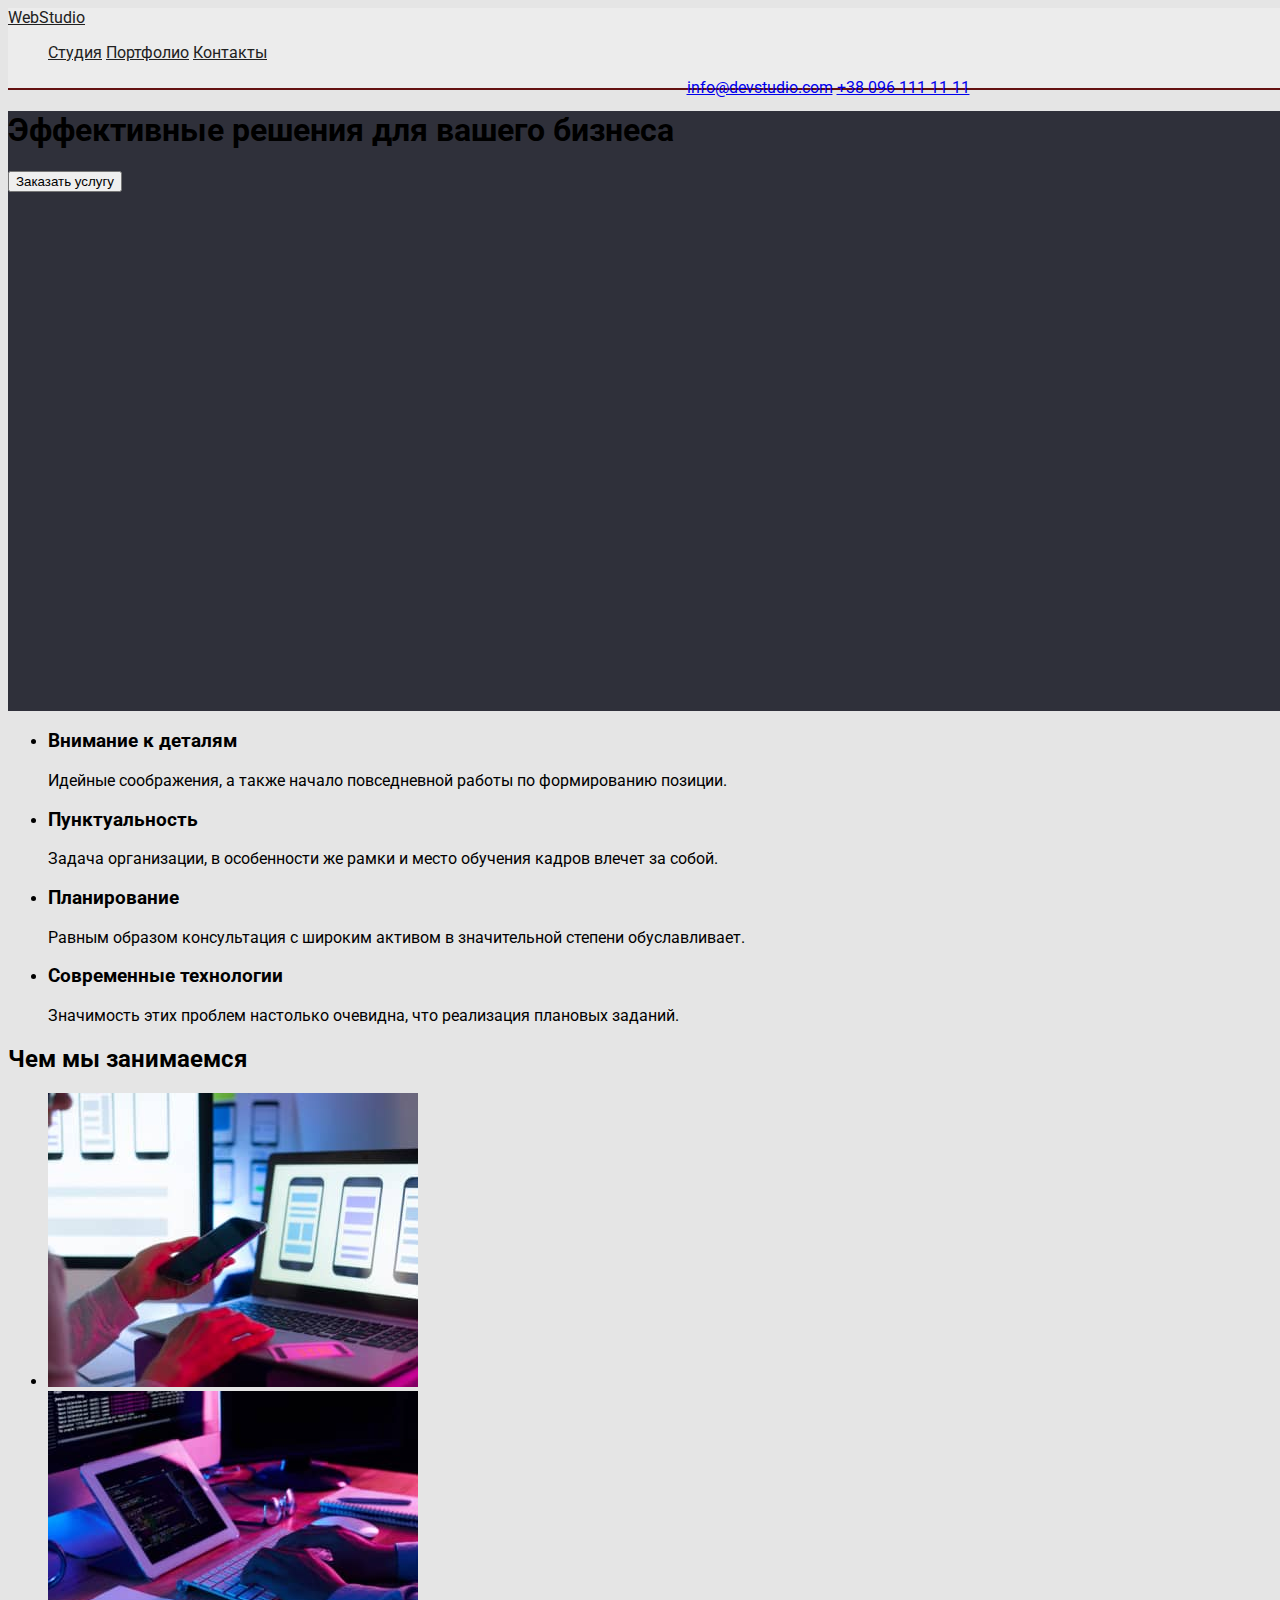
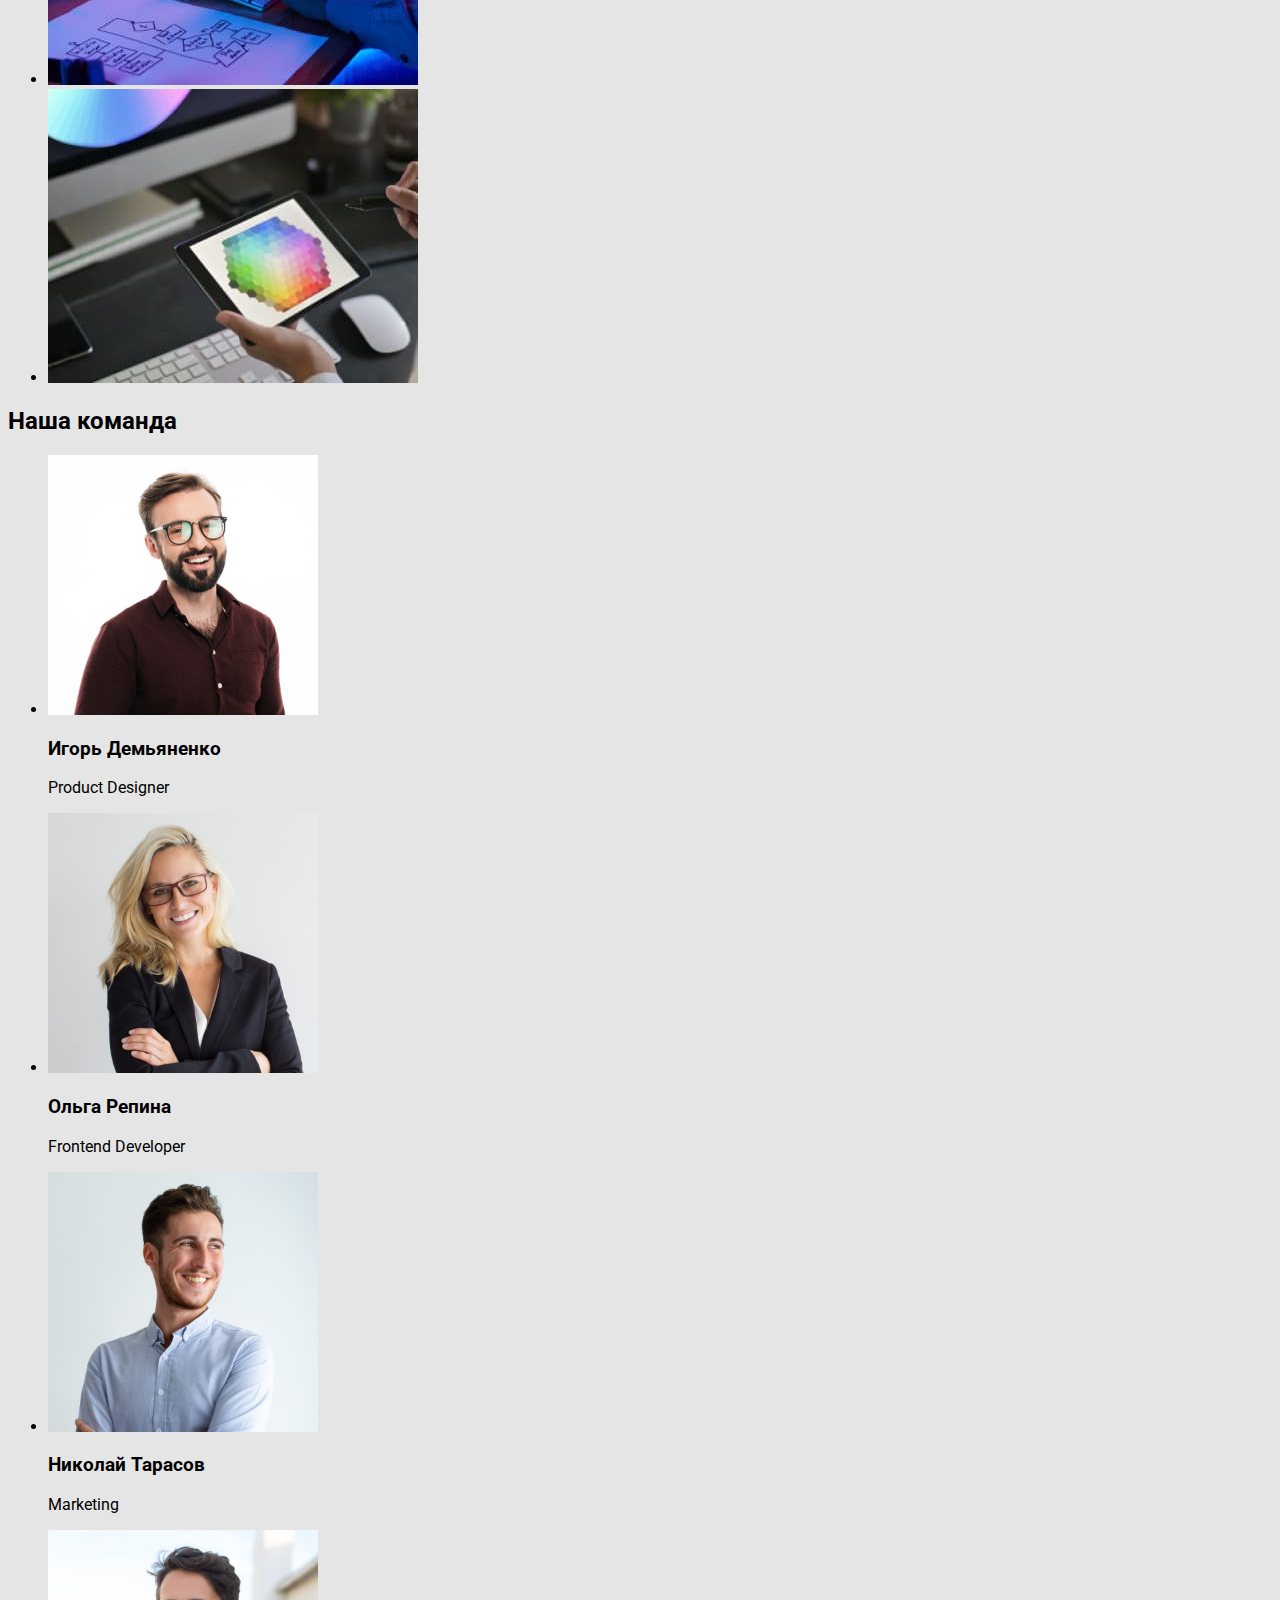
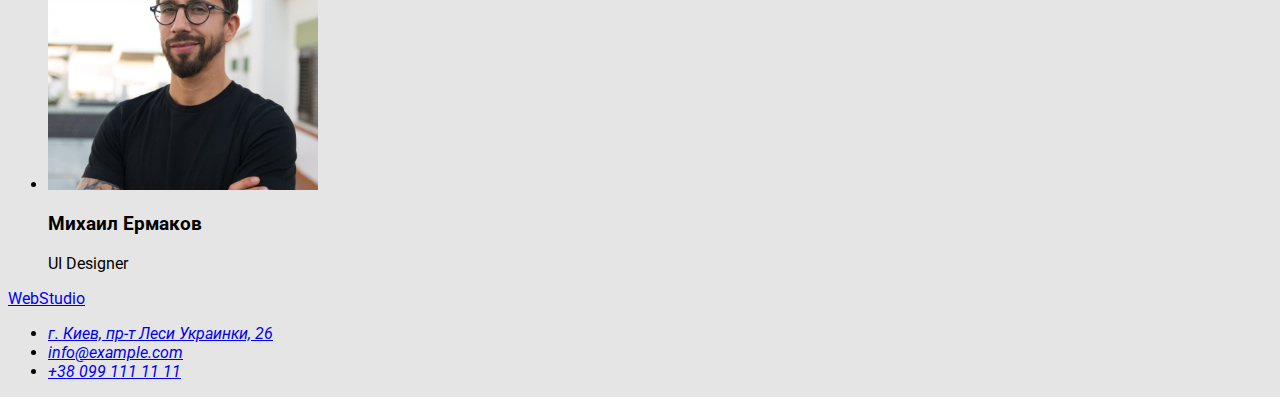
==== index.html @ f85ca7ce "index.html" ====
<!DOCTYPE html>
<html lang="en">
  <head>
    <meta charset="UTF-8" />
    <meta http-equiv="X-UA-Compatible" content="IE=edge" />
    <meta name="viewport" content="width=device-width, initial-scale=1.0" />
    <title>WebStudio</title>
    <link rel="preconnect" href="https://fonts.googleapis.com" />
    <link rel="preconnect" href="https://fonts.gstatic.com" crossorigin />
    <link
      href="https://fonts.googleapis.com/css2?family=Roboto:wght@400;500;700;900&display=swap"
      rel="stylesheet"
    />
    <link rel="stylesheet" href="css/styles.css" />
  </head>
  <body>
    <!-- навигацыя сайта и логотип -->
    <header class="header">
      <nav class="header-nav">
        <a class="header-logo" href="./index.html"
          ><span class="logo-web">Web</span>Studio</a
        >
        <ul class="header-nav-list">
          <li><a class="header-link" href="#">Студия</a></li>
          <li>
            <a class="header-link" href="./portfolio.html">Портфолио</a>
          </li>
          <li><a class="header-link" href="#">Контакты</a></li>
        </ul>
      </nav>
      <ul class="header-contacts">
        <li>
          <a class="header-contacts-link" href="http://info@devstudio.com"
            >info@devstudio.com</a
          >
        </li>
        <li>
          <a class="header-contacts-link" href="tel:+380961111111"
            >+38 096 111 11 11</a
          >
        </li>
      </ul>
    </header>
    <div class="line"></div>
    <!--уникальный контент страницы-->

    <main>
      <!--шапка -->

      <section class="hero">
        <h1>Эффективные решения для вашего бизнеса</h1>
        <button type="button">Заказать услугу</button>
      </section>

      <!--особености нашей команды-->

      <section>
        <ul>
          <li>
            <h3>Внимание к деталям</h3>
            <p>
              Идейные соображения, а также начало повседневной работы по
              формированию позиции.
            </p>
          </li>

          <li>
            <h3>Пунктуальность</h3>
            <p>
              Задача организации, в особенности же рамки и место обучения кадров
              влечет за собой.
            </p>
          </li>

          <li>
            <h3>Планирование</h3>
            <p>
              Равным образом консультация с широким активом в значительной
              степени обуславливает.
            </p>
          </li>

          <li>
            <h3>Современные технологии</h3>
            <p>
              Значимость этих проблем настолько очевидна, что реализация
              плановых заданий.
            </p>
          </li>
        </ul>
      </section>

      <!--чем мы занимается наша команда-->

      <section>
        <h2>Чем мы занимаемся</h2>
        <ul>
          <li>
            <img src="./images/1.fotohop.jpg" alt="моделирование" width="370" />
          </li>
          <li>
            <img src="./images/2.modeling.jpg" alt="фото-шоп" width="370" />
          </li>
          <li>
            <img src="./images/3.color.jpg" alt="цветова-схема" width="370" />
          </li>
        </ul>
      </section>

      <!--наша команда-->

      <section>
        <h2>Наша команда</h2>
        <ul>
          <li>
            <img
              src="./images/4.igor-demyanenko.jpg"
              alt="Игорь Демьяненко Product Designer"
              width="270"
            />
            <h3>Игорь Демьяненко</h3>
            <p>Product Designer</p>
          </li>

          <li>
            <img
              src="./images/5.olga-repina.jpg"
              alt="Ольга Репина Frontend Developer"
              width="270"
            />
            <h3>Ольга Репина</h3>
            <p>Frontend Developer</p>
          </li>

          <li>
            <img
              src="./images/6.nikolai-tarasov.jpg"
              alt="Николай Тарасов Marketing"
              width="270"
            />
            <h3>Николай Тарасов</h3>
            <p>Marketing</p>
          </li>

          <li>
            <img
              src="./images/7.mikhail-ermakov.jpg"
              alt="Михаил Ермаков UI Designer"
              width="270"
            />
            <h3>Михаил Ермаков</h3>
            <p>UI Designer</p>
          </li>
        </ul>
      </section>
    </main>

    <!--подвал сайта из адресами и контактами-->

    <footer class="footer">
      <a class="footer-logo" href="#"
        ><span class="logo-web">Web</span>Studio</a
      >

      <!-- адрес и контакты студии -->

      <address class="footer-address">
        <ul>
          <li>
            <a class="footer-addtess-map" href="#"
              >г. Киев, пр-т Леси Украинки, 26</a
            >
          </li>
          <li>
            <a class="footer-link" href="http://info@example.com">
              info@example.com</a
            >
          </li>
          <li>
            <a class="footer-tel" href="tel:+380991111111">+38 099 111 11 11</a>
          </li>
        </ul>
      </address>
    </footer>
  </body>
</html>
---- css/styles.css ----
/* цвет шапки и подвала #2F303A */

/* цвет h2 h3 #212121 */

/* цвет основной текста #757575 */

/* цвет h1 #ffffff */

/* все цвета */

:root {
  --primary-text-color: #757575;
  --titel-text-color: #212121;
  --accent-color: #2196f3;
}
.list {
  list-style: none;
}

body {
  font-family: Roboto, sans-serif;
  font-style: normal;
  background-color: #e5e5e5;
}

/* навигация сайта и логотип */
.header {
  width: 1600px;
  height: 80px;
  left: 0px;
  top: 0px;
  background-color: #ececec;
}
.header ul li {
  display: inline;
}
.header-contacts {
  margin: 0px, 20px, 100px, 500px;
  text-align: center;
}
.header-logo {
  color: var(--titel-text-color);
}
.line {
  width: 1600px;
  height: 0px;
  left: 0px;
  top: 0px;
  background-color: #641111;
  border: 1px solid #641111;
}
/* hero */
.hero {
  width: 1600px;
  height: 600px;
  left: 0px;
  top: 0px;

  background: #2f303a;
}

/* header-nav-list */
.header-link {
  color: var(--titel-text-color);
}
.header-linkcurrent {
  color: var(--accent-color);
}
.header-link:hover,
.header-link:focus {
  color: var(--accent-color);
}
/*уникальный контент страницы*/

/**/

/**/

/**/

/**/

/**/

/**/
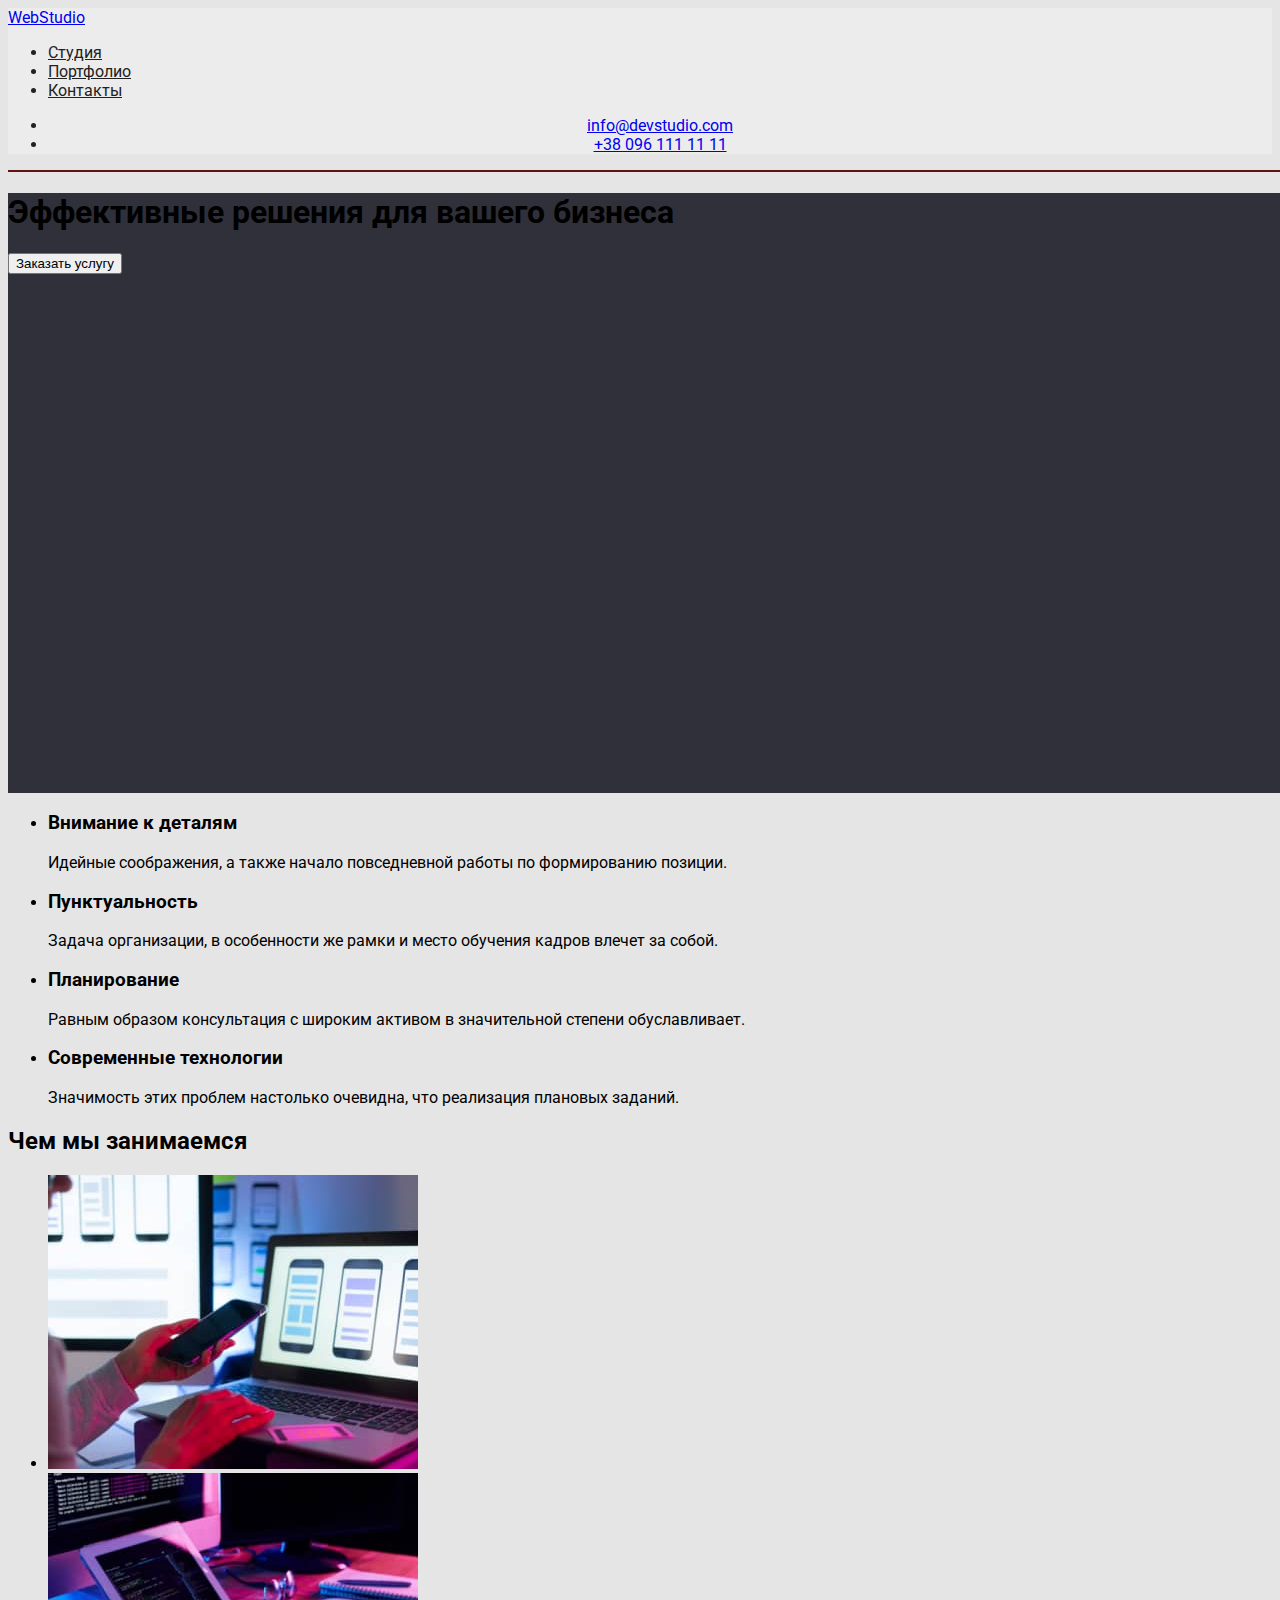
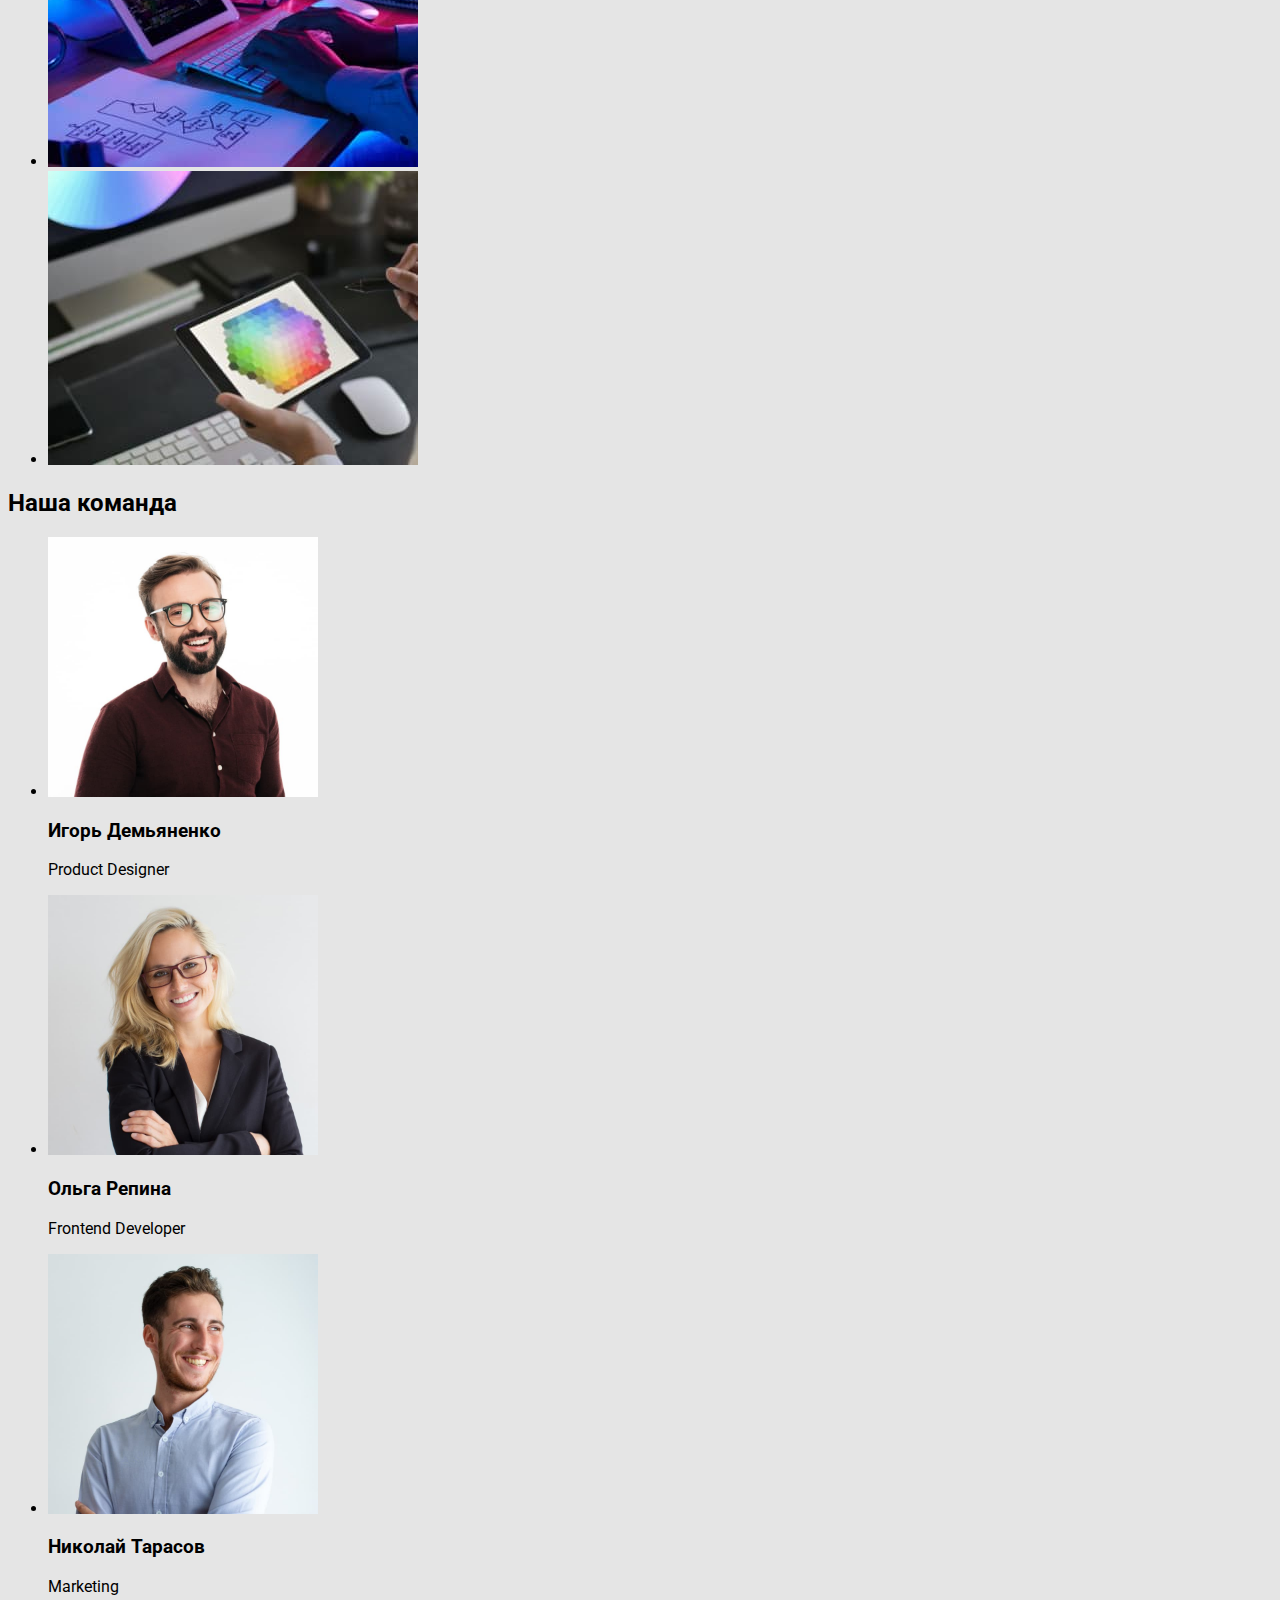
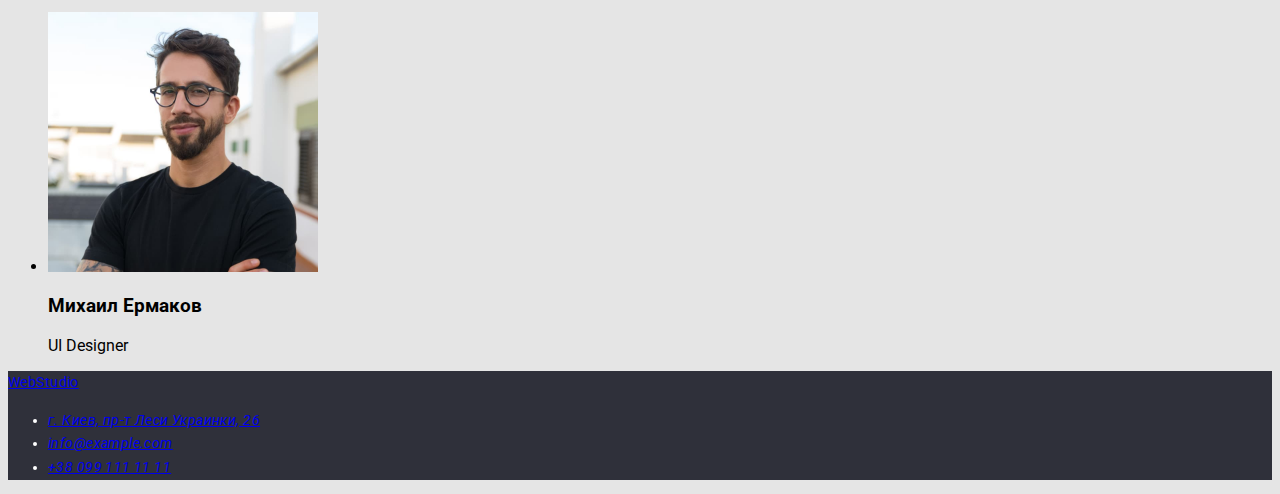
==== commit 8f075cc4: "css" ====
--- a/index.html
+++ b/index.html
@@ -15,9 +15,9 @@
   </head>
   <body>
     <!-- навигацыя сайта и логотип -->
-    <header class="header">
+    <header>
       <nav class="header-nav">
-        <a class="header-logo" href="./index.html"
+        <a class="logo" href="./index.html"
           ><span class="logo-web">Web</span>Studio</a
         >
         <ul class="header-nav-list">
@@ -41,6 +41,7 @@
         </li>
       </ul>
     </header>
+    <!-- линия -->
     <div class="line"></div>
     <!--уникальный контент страницы-->
 
@@ -158,18 +159,14 @@
     <!--подвал сайта из адресами и контактами-->
 
     <footer class="footer">
-      <a class="footer-logo" href="#"
-        ><span class="logo-web">Web</span>Studio</a
-      >
+      <a class="logo" href="#"><span class="logo-web">Web</span>Studio</a>
 
       <!-- адрес и контакты студии -->
 
-      <address class="footer-address">
-        <ul>
+      <address>
+        <ul class="footer-address">
           <li>
-            <a class="footer-addtess-map" href="#"
-              >г. Киев, пр-т Леси Украинки, 26</a
-            >
+            <a class="footer-map" href="#">г. Киев, пр-т Леси Украинки, 26</a>
           </li>
           <li>
             <a class="footer-link" href="http://info@example.com">
--- a/css/styles.css
+++ b/css/styles.css
@@ -7,7 +7,10 @@
 /* цвет h1 #ffffff */
 
 /* все цвета */
-
+/* експеримент */
+a {
+  cursor: no-drop;
+}
 :root {
   --primary-text-color: #757575;
   --titel-text-color: #212121;
@@ -22,15 +25,13 @@
   font-style: normal;
   background-color: #e5e5e5;
 }
-
-/* навигация сайта и логотип */
-.header {
-  width: 1600px;
-  height: 80px;
-  left: 0px;
-  top: 0px;
+/* хедер */
+header {
+  color: #212121;
   background-color: #ececec;
 }
+/* навигация сайта и логотип */
+
 .header ul li {
   display: inline;
 }
@@ -82,4 +83,13 @@
 
 /**/
 
-/**/
+/*подвал*/
+
+footer {
+  font-size: 14px;
+  line-height: 1.71;
+  letter-spacing: 0.03em;
+
+  color: #ffffff;
+  background-color: #2f303a;
+}
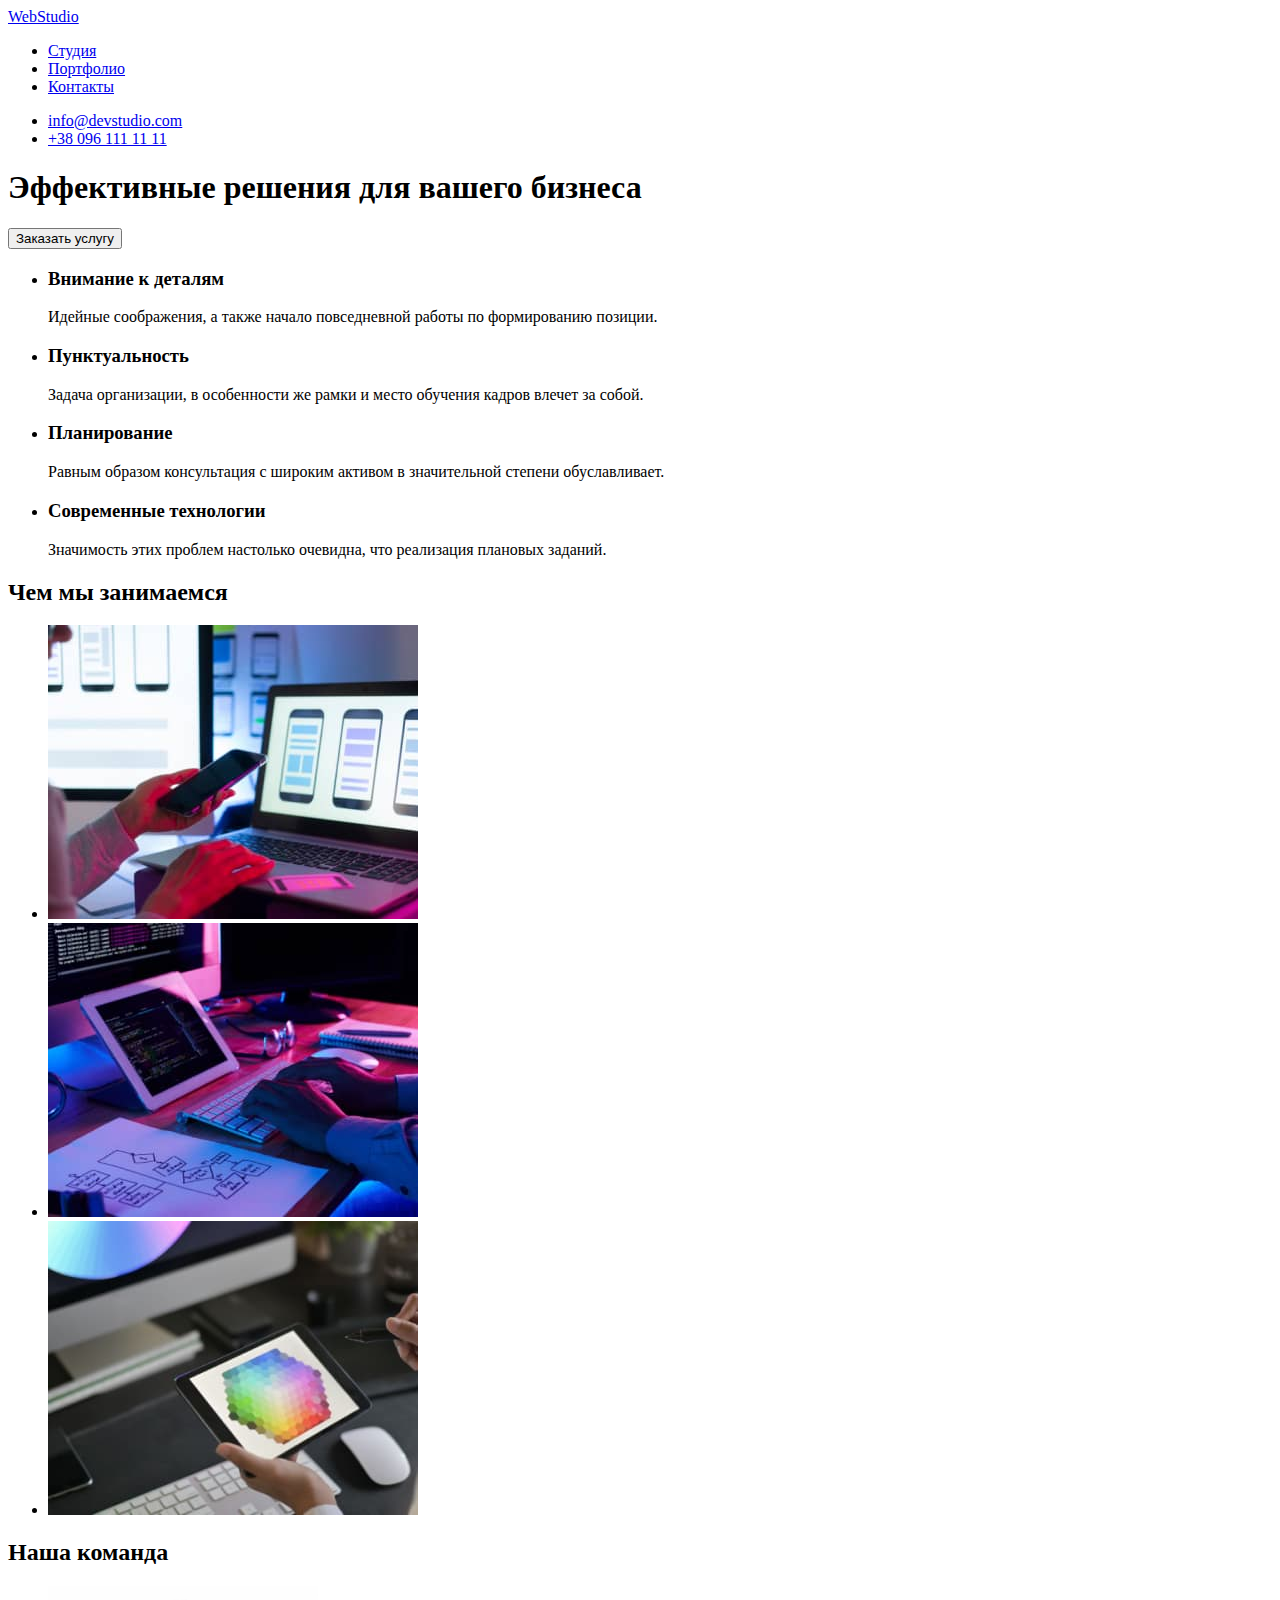
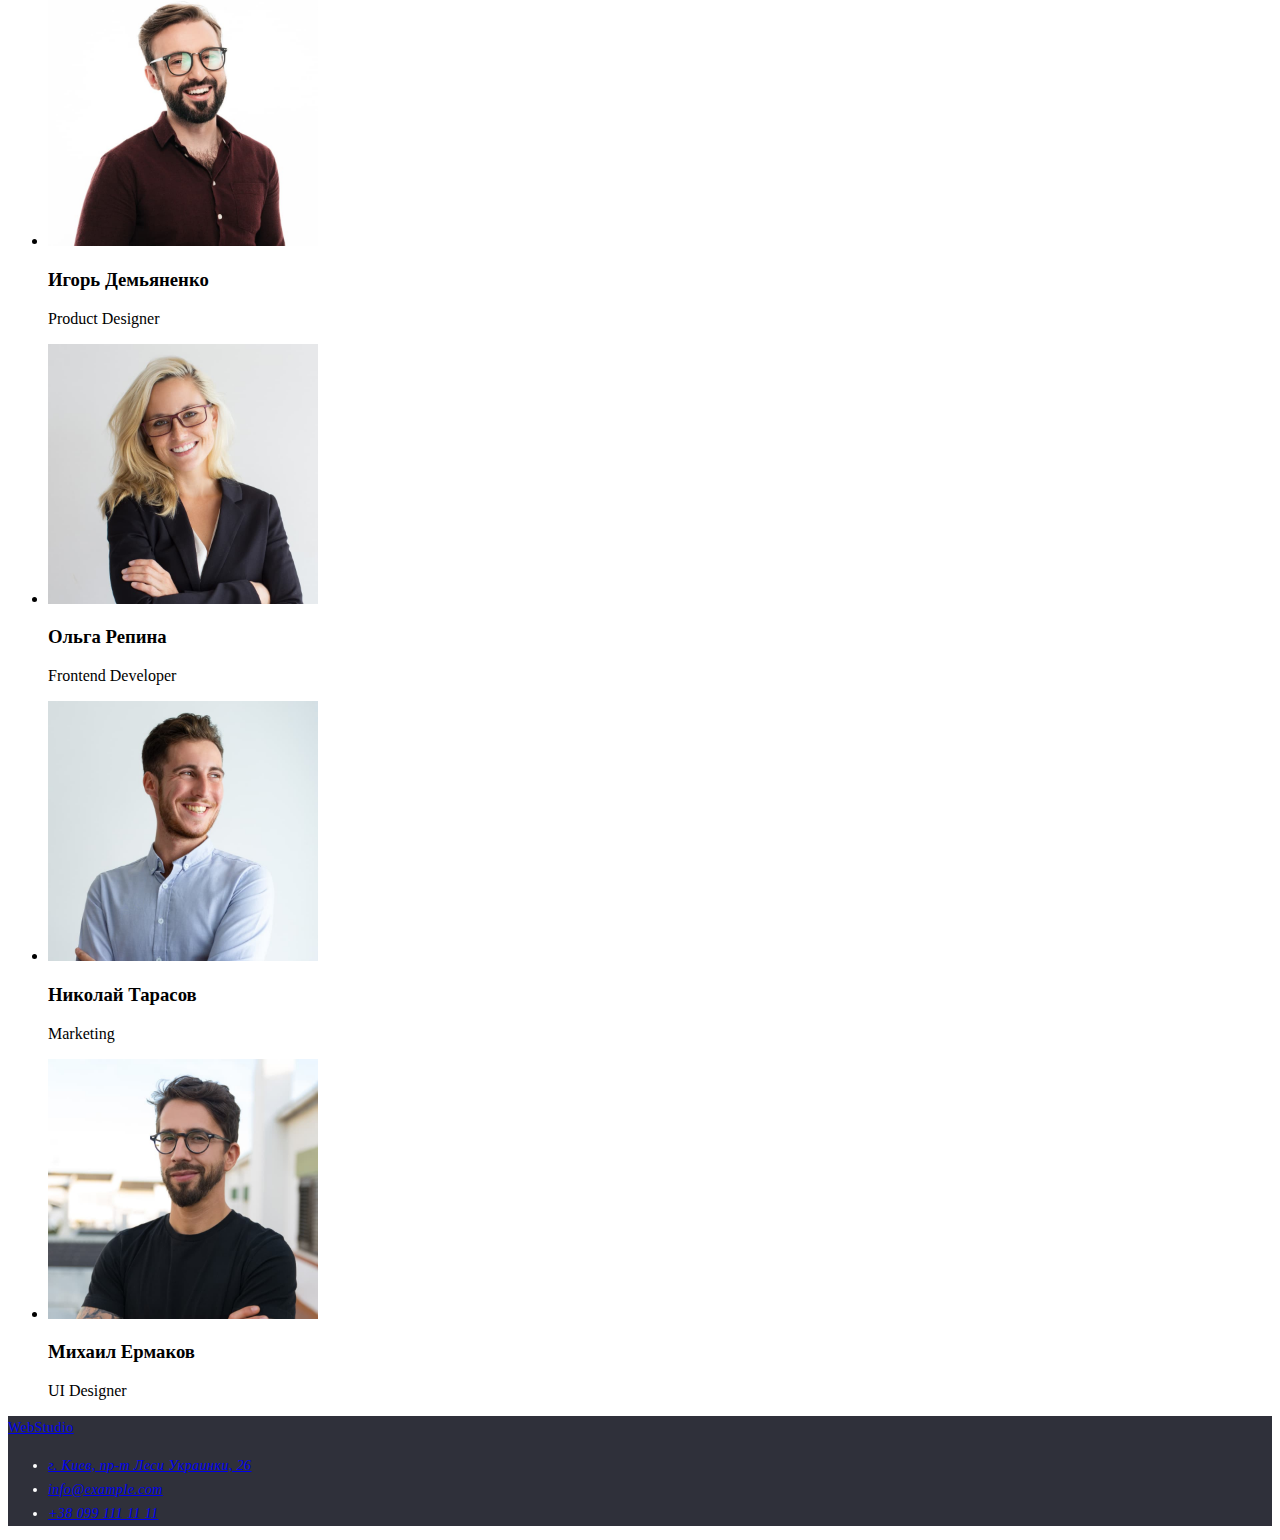
==== commit fd130d3a: "css+commit" ====
--- a/index.html
+++ b/index.html
@@ -5,50 +5,46 @@
     <meta http-equiv="X-UA-Compatible" content="IE=edge" />
     <meta name="viewport" content="width=device-width, initial-scale=1.0" />
     <title>WebStudio</title>
-    <link rel="preconnect" href="https://fonts.googleapis.com" />
-    <link rel="preconnect" href="https://fonts.gstatic.com" crossorigin />
-    <link
-      href="https://fonts.googleapis.com/css2?family=Roboto:wght@400;500;700;900&display=swap"
-      rel="stylesheet"
-    />
+
     <link rel="stylesheet" href="css/styles.css" />
   </head>
   <body>
-    <!-- навигацыя сайта и логотип -->
+    <!-- хедер -->
     <header>
-      <nav class="header-nav">
-        <a class="logo" href="./index.html"
-          ><span class="logo-web">Web</span>Studio</a
-        >
-        <ul class="header-nav-list">
-          <li><a class="header-link" href="#">Студия</a></li>
+      <nav>
+        <!-- логотип -->
+        <a href="./index.html">WebStudio</a>
+
+        <!-- навигацыя сайта -->
+
+        <ul>
+          <li><a href="#">Студия</a></li>
           <li>
-            <a class="header-link" href="./portfolio.html">Портфолио</a>
+            <a href="./portfolio.html">Портфолио</a>
           </li>
-          <li><a class="header-link" href="#">Контакты</a></li>
+          <li><a href="#">Контакты</a></li>
         </ul>
       </nav>
-      <ul class="header-contacts">
+
+      <!-- кантакты -->
+
+      <ul>
         <li>
-          <a class="header-contacts-link" href="http://info@devstudio.com"
-            >info@devstudio.com</a
-          >
+          <a href="http://info@devstudio.com">info@devstudio.com</a>
         </li>
         <li>
-          <a class="header-contacts-link" href="tel:+380961111111"
-            >+38 096 111 11 11</a
-          >
+          <a href="tel:+380961111111">+38 096 111 11 11</a>
         </li>
       </ul>
     </header>
-    <!-- линия -->
-    <div class="line"></div>
-    <!--уникальный контент страницы-->
+    <!-- линия тест -->
+    <div></div>
+    <!-- mein index.html -->
 
     <main>
-      <!--шапка -->
+      <!--герой-->
 
-      <section class="hero">
+      <section>
         <h1>Эффективные решения для вашего бизнеса</h1>
         <button type="button">Заказать услугу</button>
       </section>
@@ -156,25 +152,23 @@
       </section>
     </main>
 
-    <!--подвал сайта из адресами и контактами-->
+    <!--подвал сайта-->
 
-    <footer class="footer">
-      <a class="logo" href="#"><span class="logo-web">Web</span>Studio</a>
+    <footer>
+      <a href="#">WebStudio</a>
 
       <!-- адрес и контакты студии -->
 
       <address>
-        <ul class="footer-address">
+        <ul>
           <li>
-            <a class="footer-map" href="#">г. Киев, пр-т Леси Украинки, 26</a>
+            <a href="#">г. Киев, пр-т Леси Украинки, 26</a>
           </li>
           <li>
-            <a class="footer-link" href="http://info@example.com">
-              info@example.com</a
-            >
+            <a href="http://info@example.com"> info@example.com</a>
           </li>
           <li>
-            <a class="footer-tel" href="tel:+380991111111">+38 099 111 11 11</a>
+            <a href="tel:+380991111111">+38 099 111 11 11</a>
           </li>
         </ul>
       </address>
--- a/css/styles.css
+++ b/css/styles.css
@@ -6,84 +6,35 @@
 
 /* цвет h1 #ffffff */
 
-/* все цвета */
-/* експеримент */
-a {
-  cursor: no-drop;
-}
-:root {
-  --primary-text-color: #757575;
-  --titel-text-color: #212121;
-  --accent-color: #2196f3;
-}
-.list {
-  list-style: none;
-}
+/*                                     хедер */
 
-body {
-  font-family: Roboto, sans-serif;
-  font-style: normal;
-  background-color: #e5e5e5;
-}
-/* хедер */
-header {
-  color: #212121;
-  background-color: #ececec;
-}
-/* навигация сайта и логотип */
+/* логотип */
 
-.header ul li {
-  display: inline;
-}
-.header-contacts {
-  margin: 0px, 20px, 100px, 500px;
-  text-align: center;
-}
-.header-logo {
-  color: var(--titel-text-color);
-}
-.line {
-  width: 1600px;
-  height: 0px;
-  left: 0px;
-  top: 0px;
-  background-color: #641111;
-  border: 1px solid #641111;
-}
-/* hero */
-.hero {
-  width: 1600px;
-  height: 600px;
-  left: 0px;
-  top: 0px;
+/* навигация сайта */
 
-  background: #2f303a;
-}
+/* кантакты */
 
-/* header-nav-list */
-.header-link {
-  color: var(--titel-text-color);
-}
-.header-linkcurrent {
-  color: var(--accent-color);
-}
-.header-link:hover,
-.header-link:focus {
-  color: var(--accent-color);
-}
-/*уникальный контент страницы*/
+/* линия тест */
 
-/**/
+/*                                    mein index.html */
 
-/**/
+/* герой */
 
-/**/
+/* особености нашей команды */
 
-/**/
+/* чем мы занимается наша команда */
 
-/**/
+/* наша команда */
 
-/*подвал*/
+/*                                     mein portfolio.html */
+
+/* уникальный контент страницы */
+
+/*кнопки фильтра*/
+
+/* нашы проекты */
+
+/*                                      подвал сайта*/
 
 footer {
   font-size: 14px;
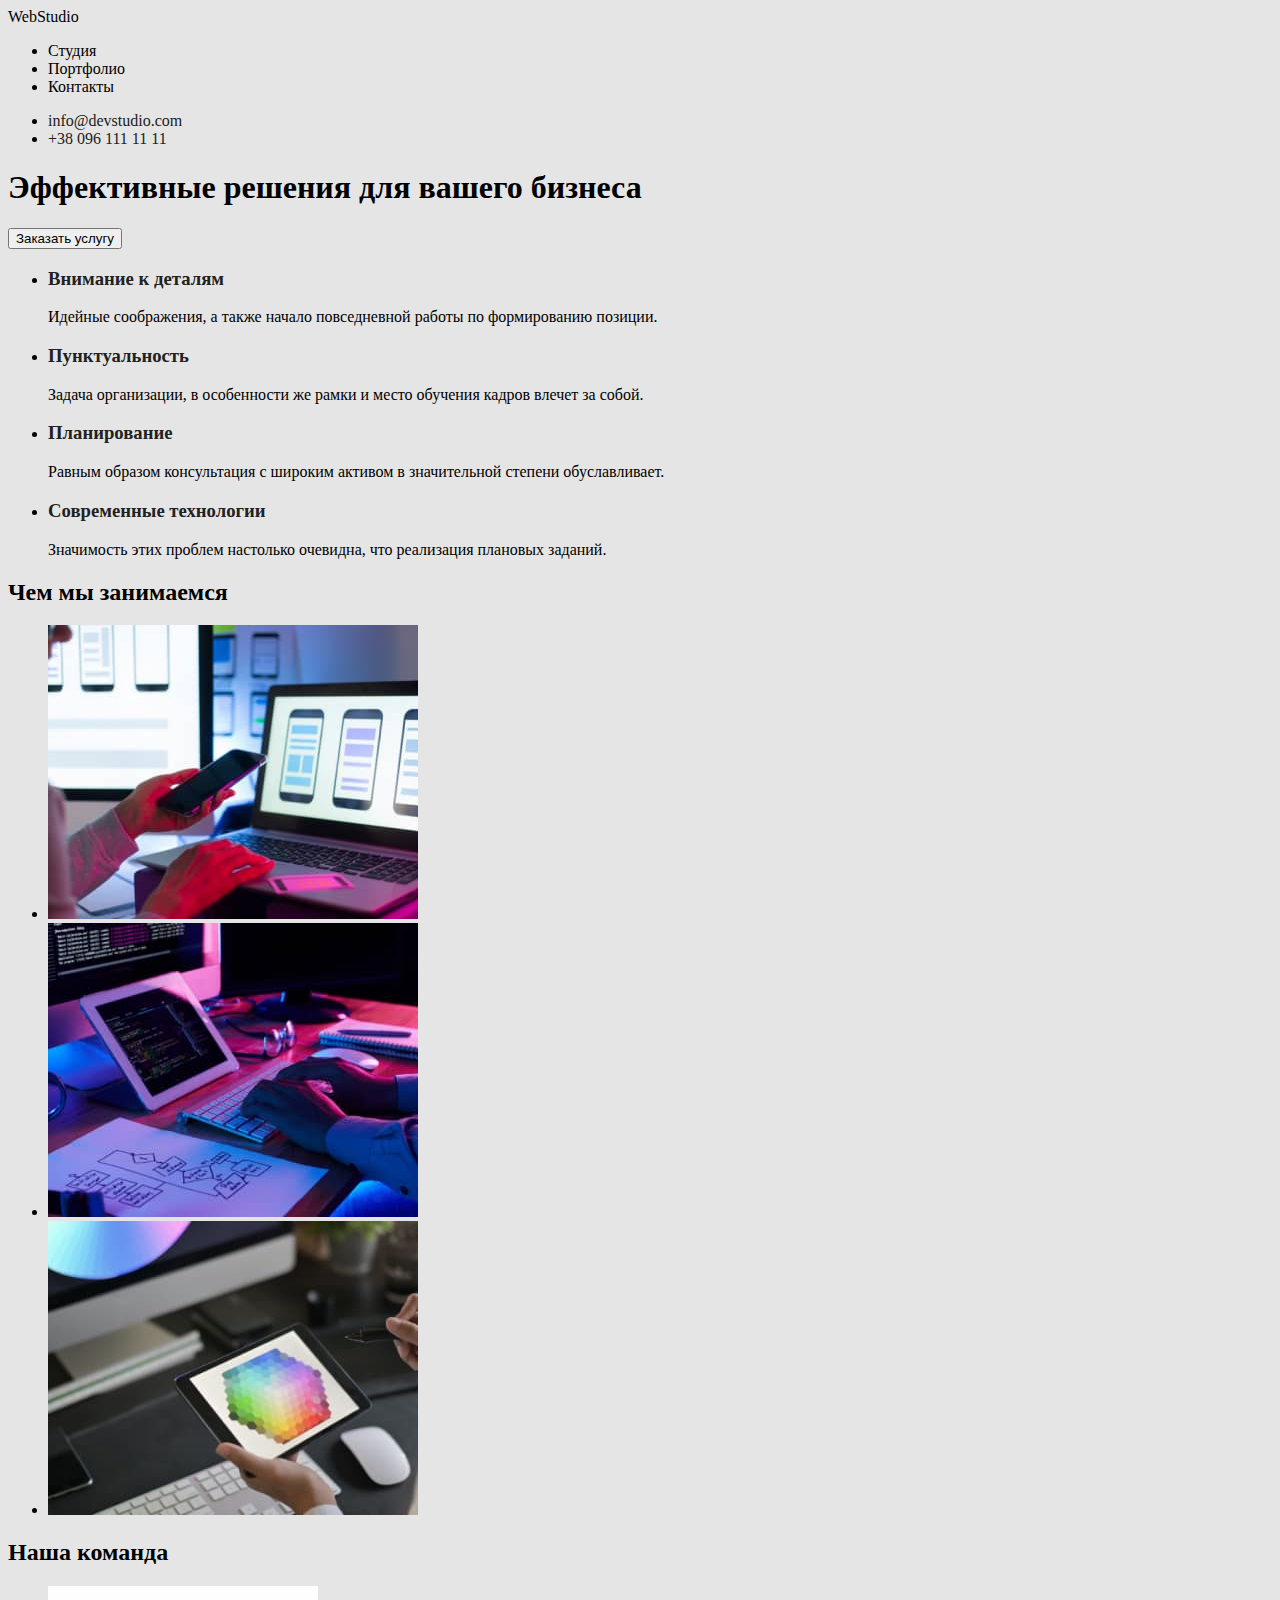
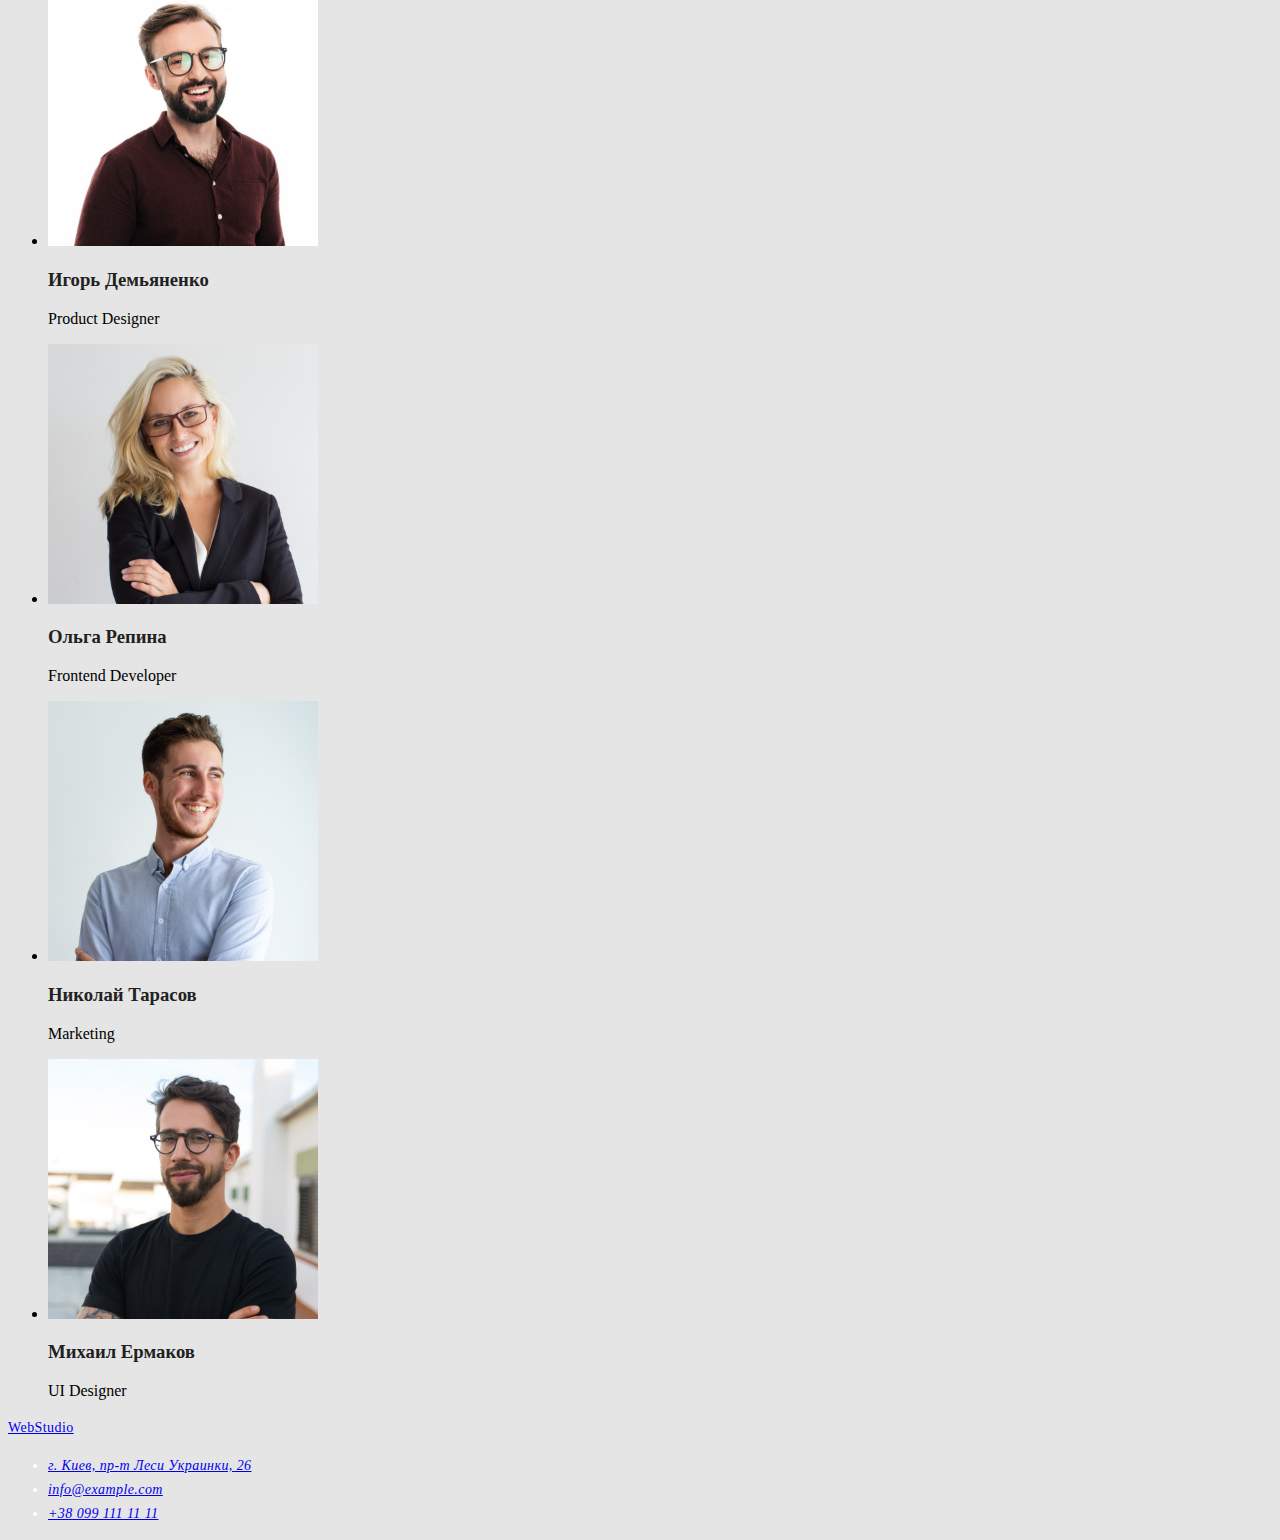
==== commit ef221c82: "color-css-index." ====
--- a/index.html
+++ b/index.html
@@ -5,35 +5,42 @@
     <meta http-equiv="X-UA-Compatible" content="IE=edge" />
     <meta name="viewport" content="width=device-width, initial-scale=1.0" />
     <title>WebStudio</title>
-
+    <link rel="preconnect" href="https://fonts.googleapis.com" />
+    <link rel="preconnect" href="https://fonts.gstatic.com" crossorigin />
+    <link
+      href="https://fonts.googleapis.com/css2?family=Raleway:wght@700&family=Roboto:wght@400;500;700;900&display=swap"
+      rel="stylesheet"
+    />
     <link rel="stylesheet" href="css/styles.css" />
   </head>
   <body>
     <!-- хедер -->
     <header>
-      <nav>
+      <nav class="site-nav">
         <!-- логотип -->
-        <a href="./index.html">WebStudio</a>
+        <a href="./index.html" class="link">WebStudio</a>
 
         <!-- навигацыя сайта -->
 
-        <ul>
-          <li><a href="#">Студия</a></li>
+        <ul class="nav-list">
+          <li><a href="#" class="link">Студия</a></li>
           <li>
-            <a href="./portfolio.html">Портфолио</a>
+            <a href="./portfolio.html" class="link">Портфолио</a>
           </li>
-          <li><a href="#">Контакты</a></li>
+          <li><a href="#" class="link">Контакты</a></li>
         </ul>
       </nav>
 
       <!-- кантакты -->
 
-      <ul>
+      <ul class="contact-list">
         <li>
-          <a href="http://info@devstudio.com">info@devstudio.com</a>
+          <a href="http://info@devstudio.com" class="link"
+            >info@devstudio.com</a
+          >
         </li>
         <li>
-          <a href="tel:+380961111111">+38 096 111 11 11</a>
+          <a href="tel:+380961111111" class="link">+38 096 111 11 11</a>
         </li>
       </ul>
     </header>
@@ -44,15 +51,15 @@
     <main>
       <!--герой-->
 
-      <section>
+      <section class="hero">
         <h1>Эффективные решения для вашего бизнеса</h1>
         <button type="button">Заказать услугу</button>
       </section>
 
       <!--особености нашей команды-->
 
-      <section>
-        <ul>
+      <section class="command-peculiarities">
+        <ul class="section-list">
           <li>
             <h3>Внимание к деталям</h3>
             <p>
@@ -89,7 +96,7 @@
 
       <!--чем мы занимается наша команда-->
 
-      <section>
+      <section class="projects-section">
         <h2>Чем мы занимаемся</h2>
         <ul>
           <li>
@@ -106,7 +113,7 @@
 
       <!--наша команда-->
 
-      <section>
+      <section class="command-section">
         <h2>Наша команда</h2>
         <ul>
           <li>
--- a/css/styles.css
+++ b/css/styles.css
@@ -1,30 +1,59 @@
-/* цвет шапки и подвала #2F303A */
-
-/* цвет h2 h3 #212121 */
-
-/* цвет основной текста #757575 */
-
-/* цвет h1 #ffffff */
-
+:root {
+  --primary-text-color: #757575;
+  --secondary-text-color: #212121;
+  --accent-color: #2196f3;
+}
+body {
+  background-color: #e5e5e5;
+}
+.link {
+  color: var(--secondary-text-color);
+  text-decoration: none;
+}
 /*                                     хедер */
 
 /* логотип */
+.site-nav .link:hover,
+.site-nav .link:focus {
+  color: var(--accent-color);
+}
+.site-nav .link {
+  color: #000000;
+}
 
 /* навигация сайта */
+.nav-list .link:hover,
+.nav-list .link:focus {
+  color: var(--accent-color);
+}
 
 /* кантакты */
+.contact-list .link:hover,
+.contact-list .link:focus {
+  color: var(--accent-color);
+}
 
 /* линия тест */
 
 /*                                    mein index.html */
+.h2,
+h3,
+h4 {
+  color: var(--secondary-text-color);
+}
 
 /* герой */
-
+.hero {
+}
 /* особености нашей команды */
-
+.command-peculiarities {
+}
 /* чем мы занимается наша команда */
-
+.projects-section {
+}
 /* наша команда */
+.command-section {
+}
 
 /*                                     mein portfolio.html */
 
@@ -42,5 +71,5 @@
   letter-spacing: 0.03em;
 
   color: #ffffff;
-  background-color: #2f303a;
+  background-color: var(--heder-footer-background-color);
 }
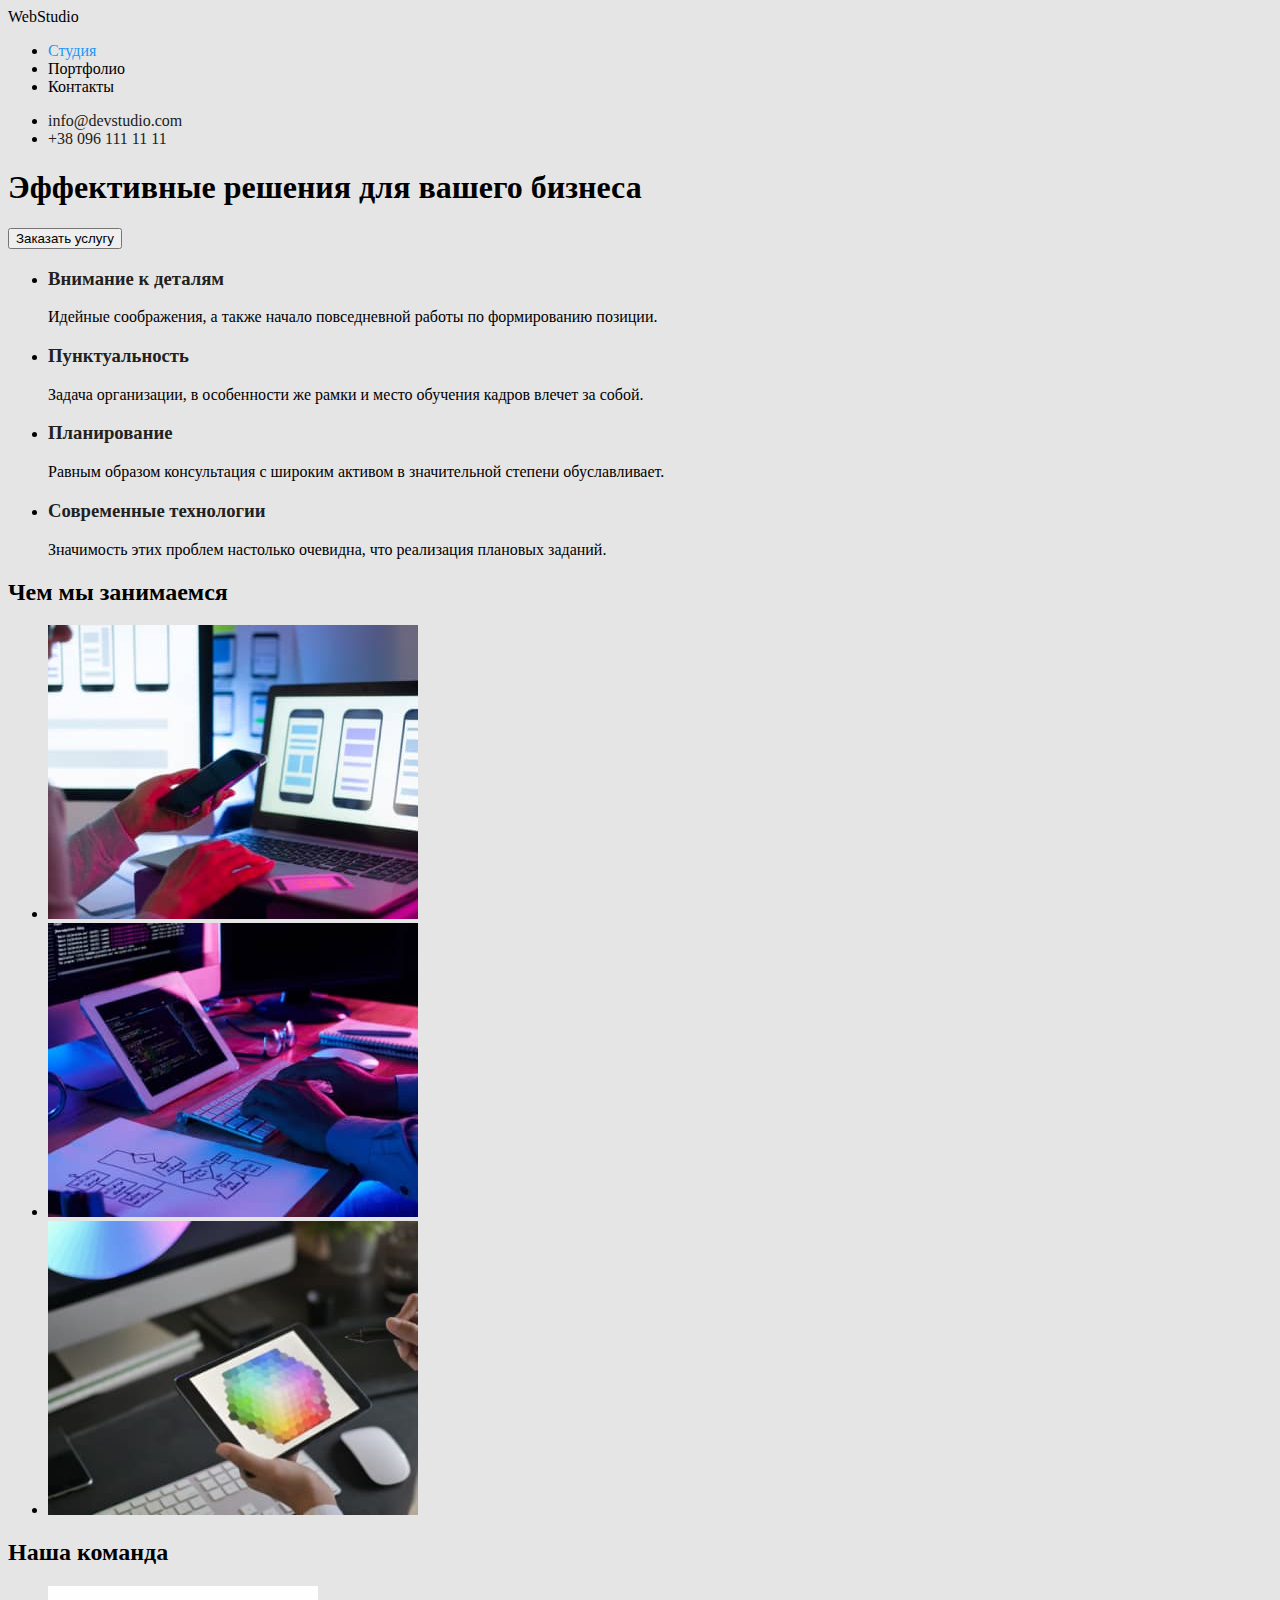
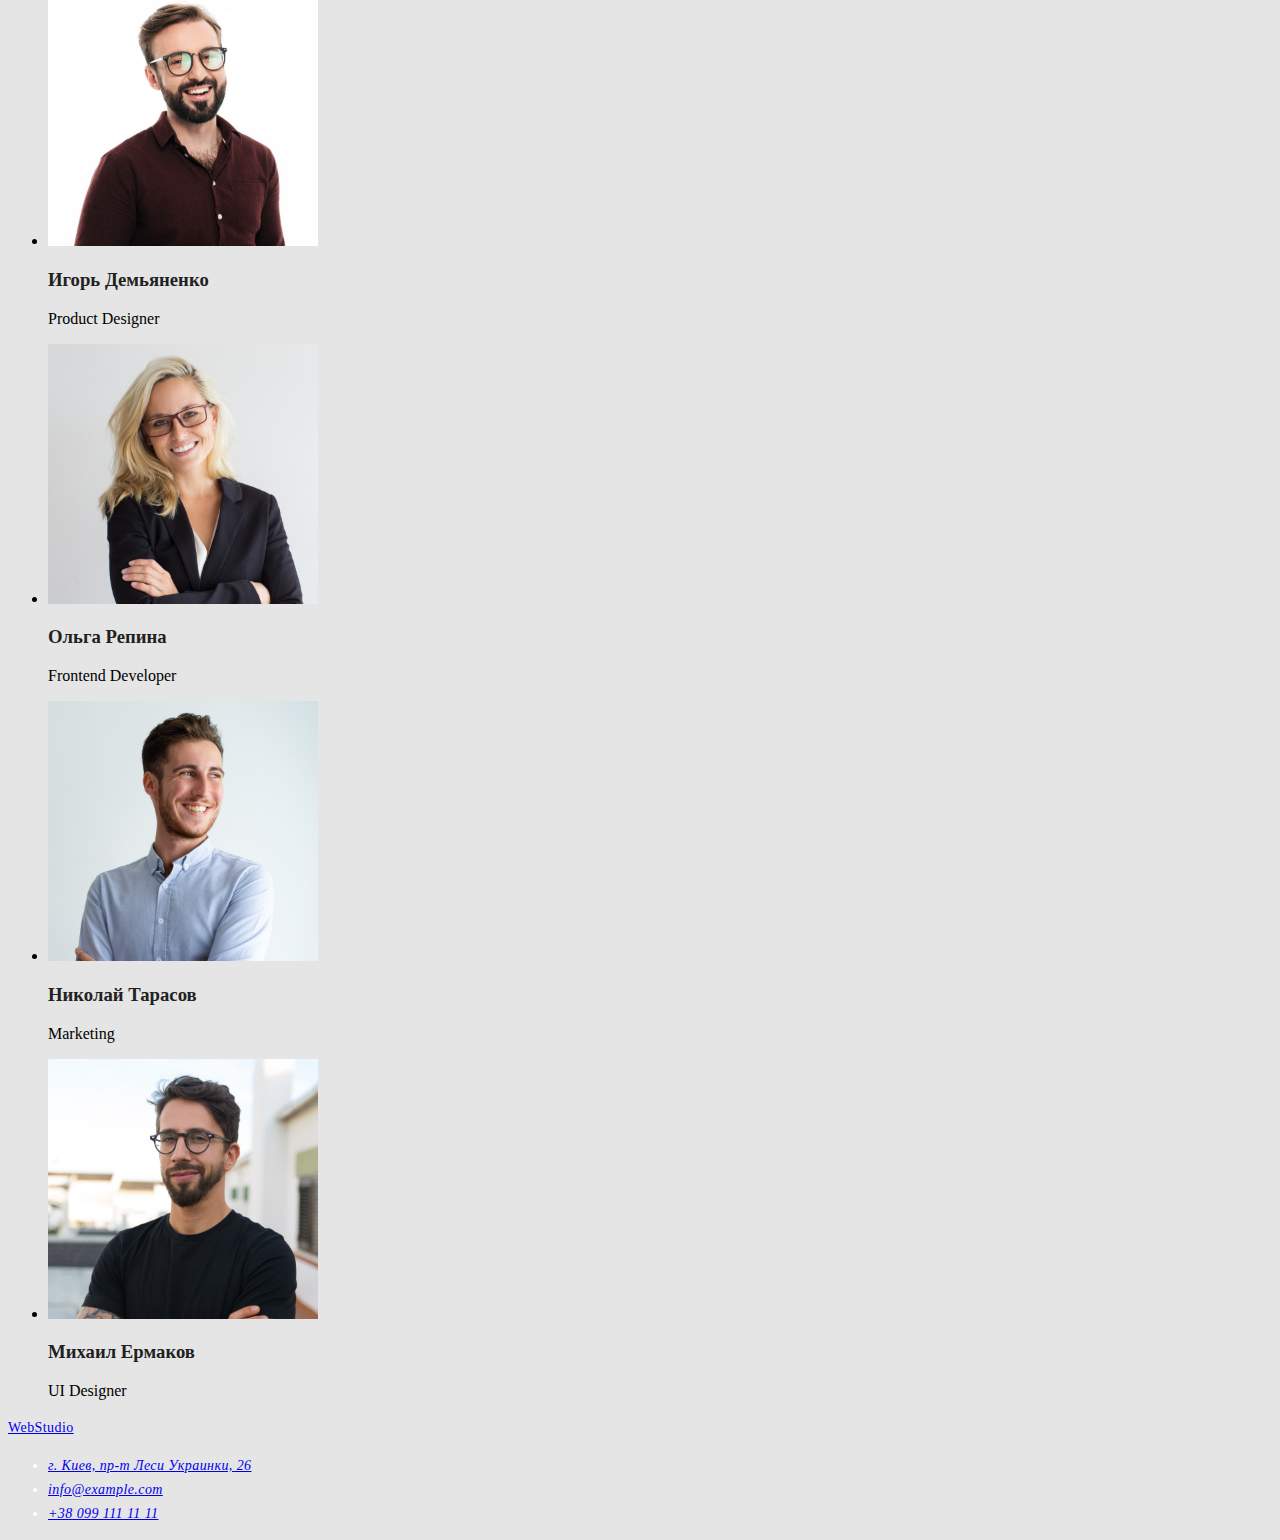
==== commit df914d3e: "hover-focus" ====
--- a/index.html
+++ b/index.html
@@ -23,7 +23,7 @@
         <!-- навигацыя сайта -->
 
         <ul class="nav-list">
-          <li><a href="#" class="link">Студия</a></li>
+          <li><a href="#" class="link accent">Студия</a></li>
           <li>
             <a href="./portfolio.html" class="link">Портфолио</a>
           </li>
--- a/css/styles.css
+++ b/css/styles.css
@@ -13,8 +13,15 @@
 /*                                     хедер */
 
 /* логотип */
-.site-nav .link:hover,
-.site-nav .link:focus {
+.nav-list .link.accent {
+  color: var(--accent-color);
+}
+.site-nav.link:hover,
+.site-nav.link:focus {
+  color: var(--accent-color);
+}
+/* тест */
+.nav-list .link.accent {
   color: var(--accent-color);
 }
 .site-nav .link {
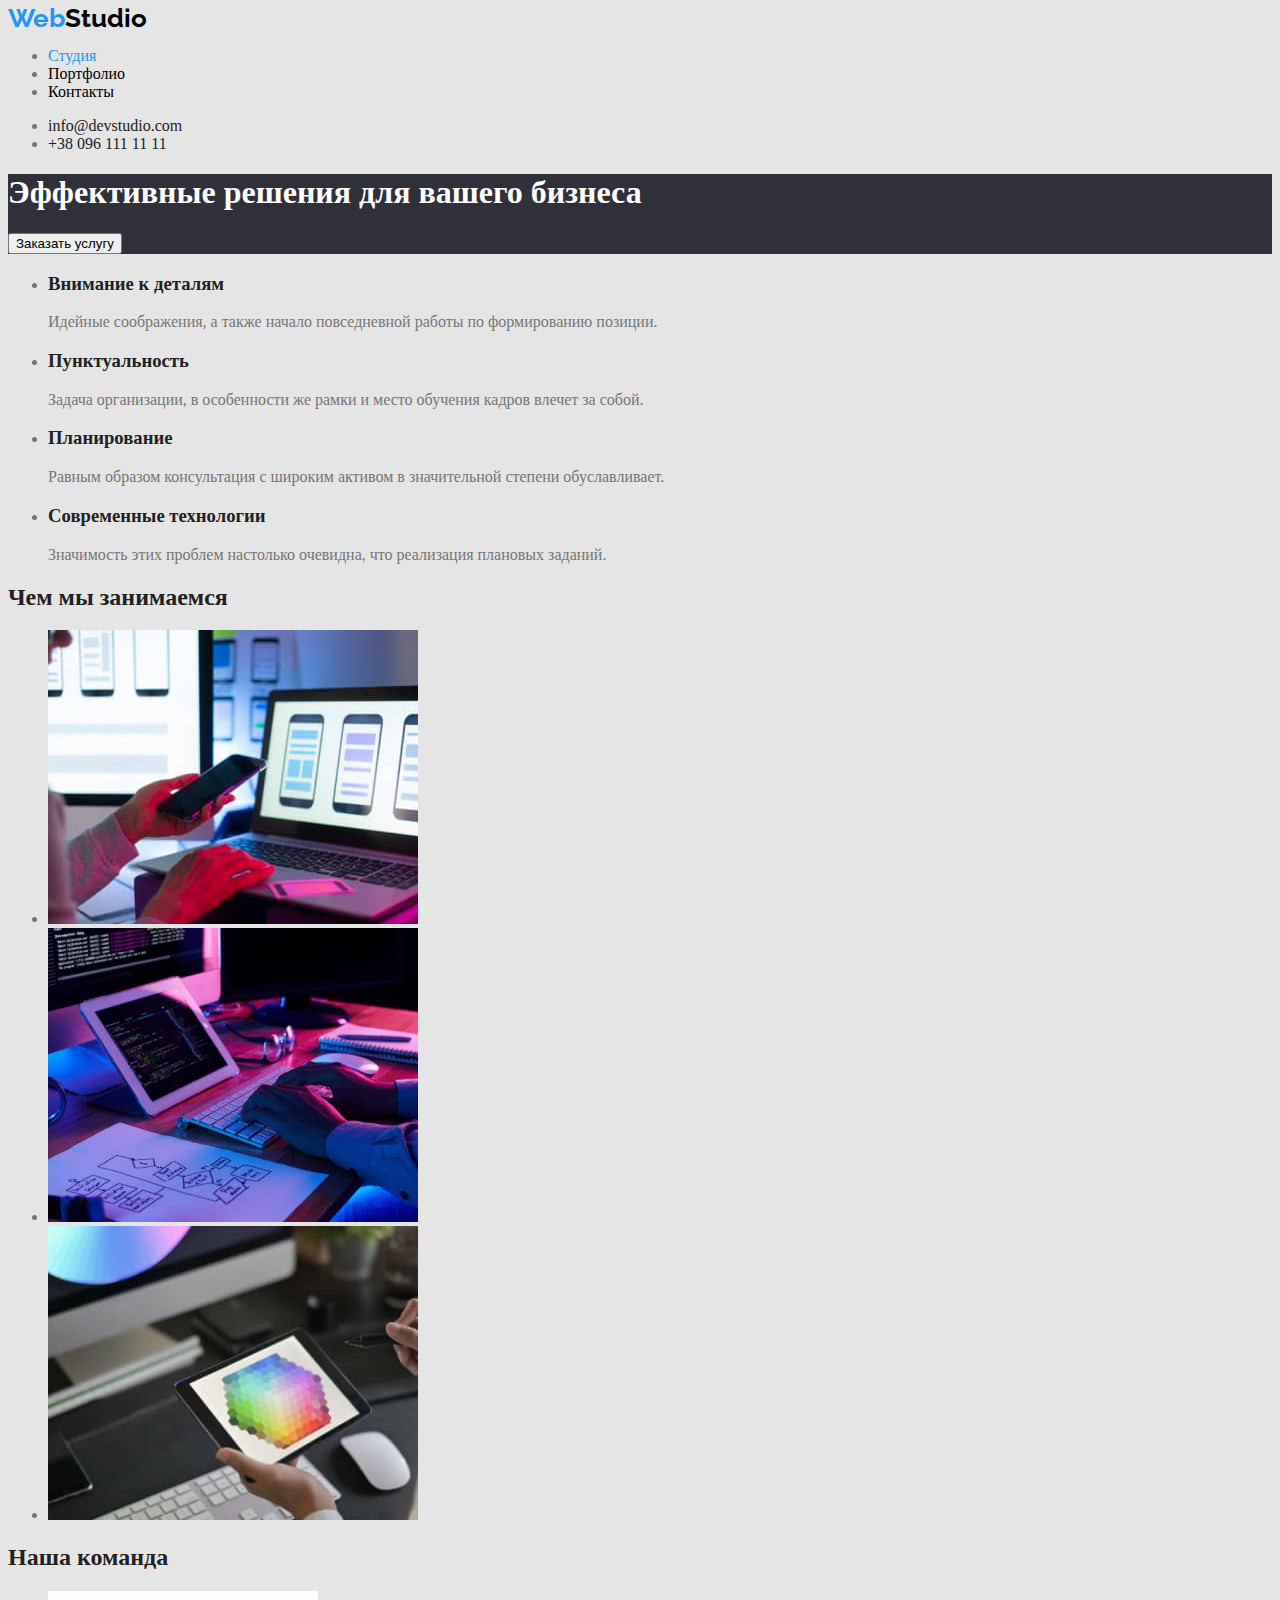
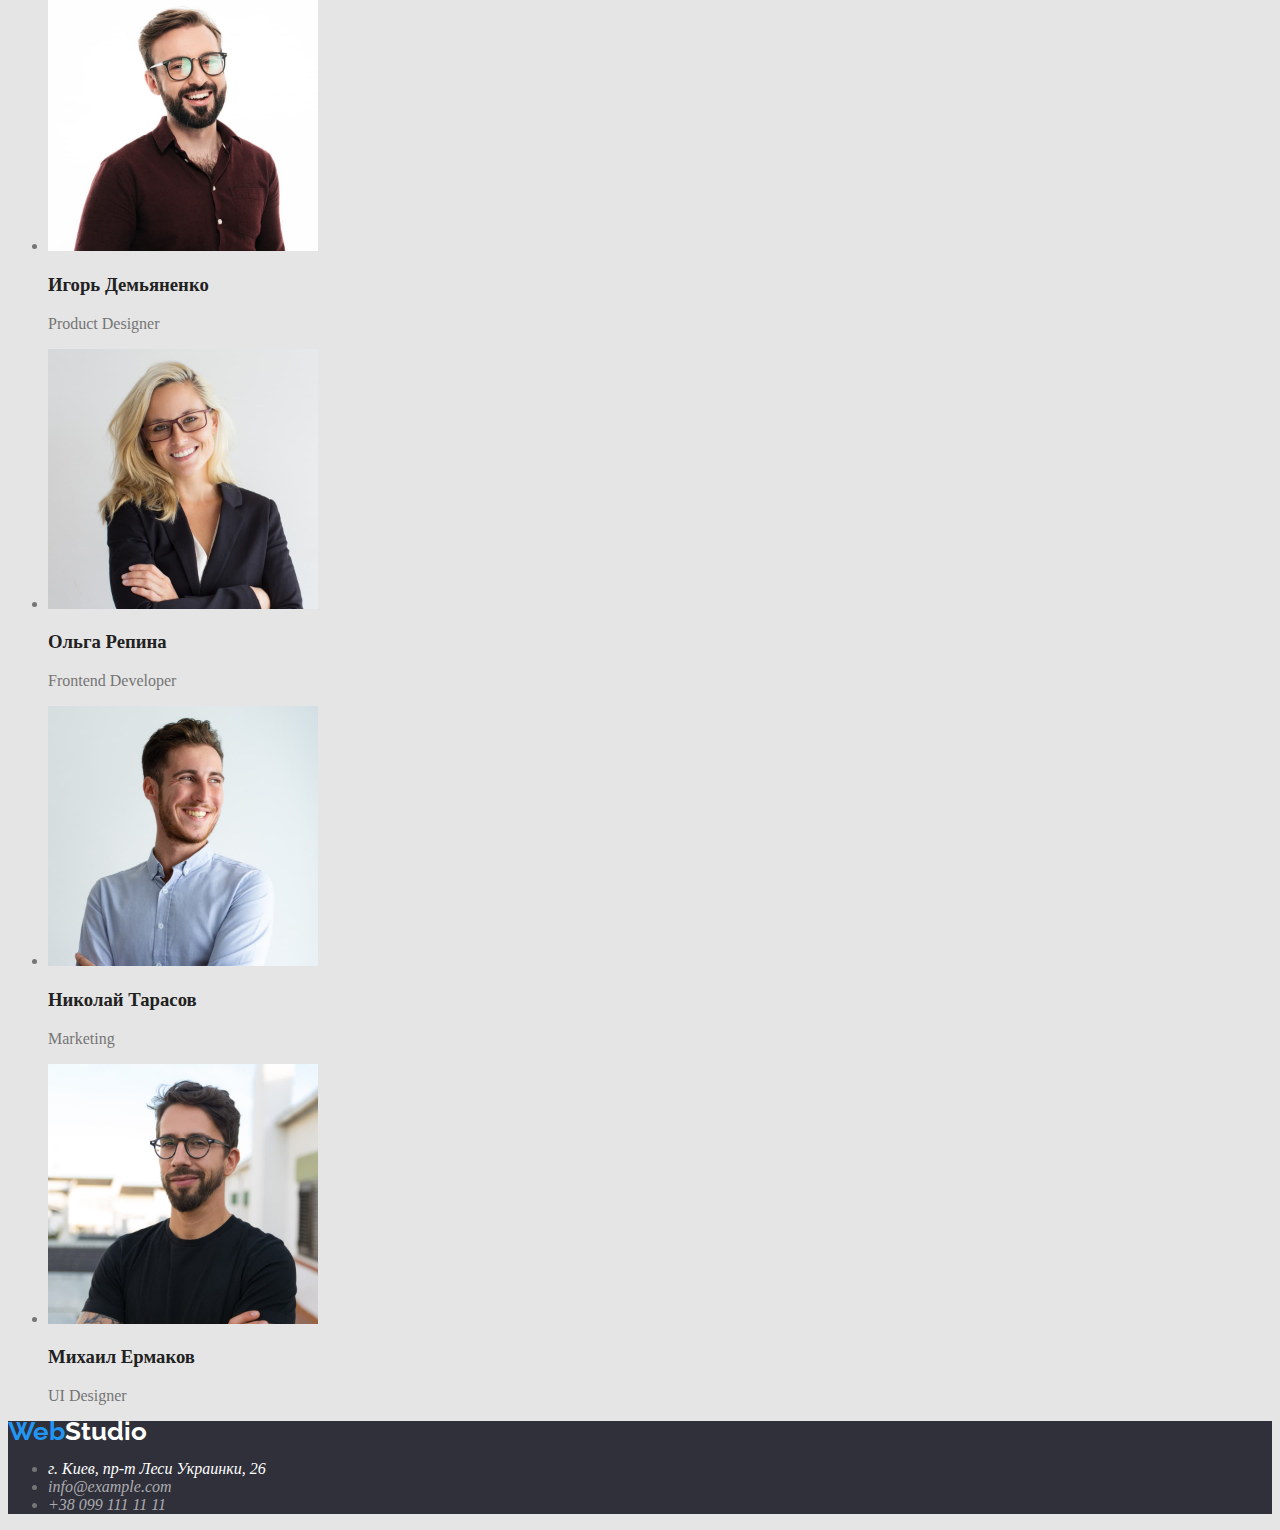
==== commit 78610750: "color" ====
--- a/index.html
+++ b/index.html
@@ -18,7 +18,9 @@
     <header>
       <nav class="site-nav">
         <!-- логотип -->
-        <a href="./index.html" class="link">WebStudio</a>
+        <a href="./index.html" class="logo-nav link"
+          ><span class="webstudio">Web</span>Studio</a
+        >
 
         <!-- навигацыя сайта -->
 
@@ -162,20 +164,24 @@
     <!--подвал сайта-->
 
     <footer>
-      <a href="#">WebStudio</a>
+      <a href="#" class="logo"> <span class="webstudio">Web</span>Studio</a>
 
       <!-- адрес и контакты студии -->
 
-      <address>
+      <address class="address">
         <ul>
           <li>
-            <a href="#">г. Киев, пр-т Леси Украинки, 26</a>
+            <a href="#" class="address-link">г. Киев, пр-т Леси Украинки, 26</a>
           </li>
           <li>
-            <a href="http://info@example.com"> info@example.com</a>
+            <a href="http://info@example.com" class="address-contakt">
+              info@example.com</a
+            >
           </li>
           <li>
-            <a href="tel:+380991111111">+38 099 111 11 11</a>
+            <a href="tel:+380991111111" class="address-contakt"
+              >+38 099 111 11 11</a
+            >
           </li>
         </ul>
       </address>
--- a/css/styles.css
+++ b/css/styles.css
@@ -5,30 +5,59 @@
 }
 body {
   background-color: #e5e5e5;
+  color: var(--primary-text-color);
 }
+
+/* логотип */
+
+.logo-nav {
+  font-family: "Raleway";
+  font-style: normal;
+  font-weight: 700;
+  font-size: 26px;
+  line-height: 0.83;
+  color: #000000;
+}
+
+.logo {
+  font-family: "Raleway";
+  font-style: normal;
+  font-weight: 700;
+  font-size: 26px;
+  line-height: 0.83;
+  color: #ffffff;
+}
+
+.webstudio {
+  color: #2196f3;
+}
+
+/*                                     хедер */
+
 .link {
   color: var(--secondary-text-color);
   text-decoration: none;
 }
-/*                                     хедер */
 
 /* логотип */
 .nav-list .link.accent {
   color: var(--accent-color);
 }
+
 .site-nav.link:hover,
 .site-nav.link:focus {
   color: var(--accent-color);
 }
-/* тест */
-.nav-list .link.accent {
-  color: var(--accent-color);
-}
+
 .site-nav .link {
   color: #000000;
 }
 
 /* навигация сайта */
+.nav-list .link.accent {
+  color: var(--accent-color);
+}
+
 .nav-list .link:hover,
 .nav-list .link:focus {
   color: var(--accent-color);
@@ -43,7 +72,7 @@
 /* линия тест */
 
 /*                                    mein index.html */
-.h2,
+h2,
 h3,
 h4 {
   color: var(--secondary-text-color);
@@ -51,6 +80,11 @@
 
 /* герой */
 .hero {
+  background: #2f303a;
+}
+
+.hero h1 {
+  color: #ffffff;
 }
 /* особености нашей команды */
 .command-peculiarities {
@@ -72,11 +106,22 @@
 
 /*                                      подвал сайта*/
 
+/* footer */
+
 footer {
-  font-size: 14px;
-  line-height: 1.71;
-  letter-spacing: 0.03em;
+  background-color: #2f303a;
+}
 
+/* адрес и контакты студии */
+
+footer a {
+  text-decoration: none;
+}
+
+.address-link {
   color: #ffffff;
-  background-color: var(--heder-footer-background-color);
 }
+
+.address-contakt {
+  color: rgba(255, 255, 255, 0.6);
+}
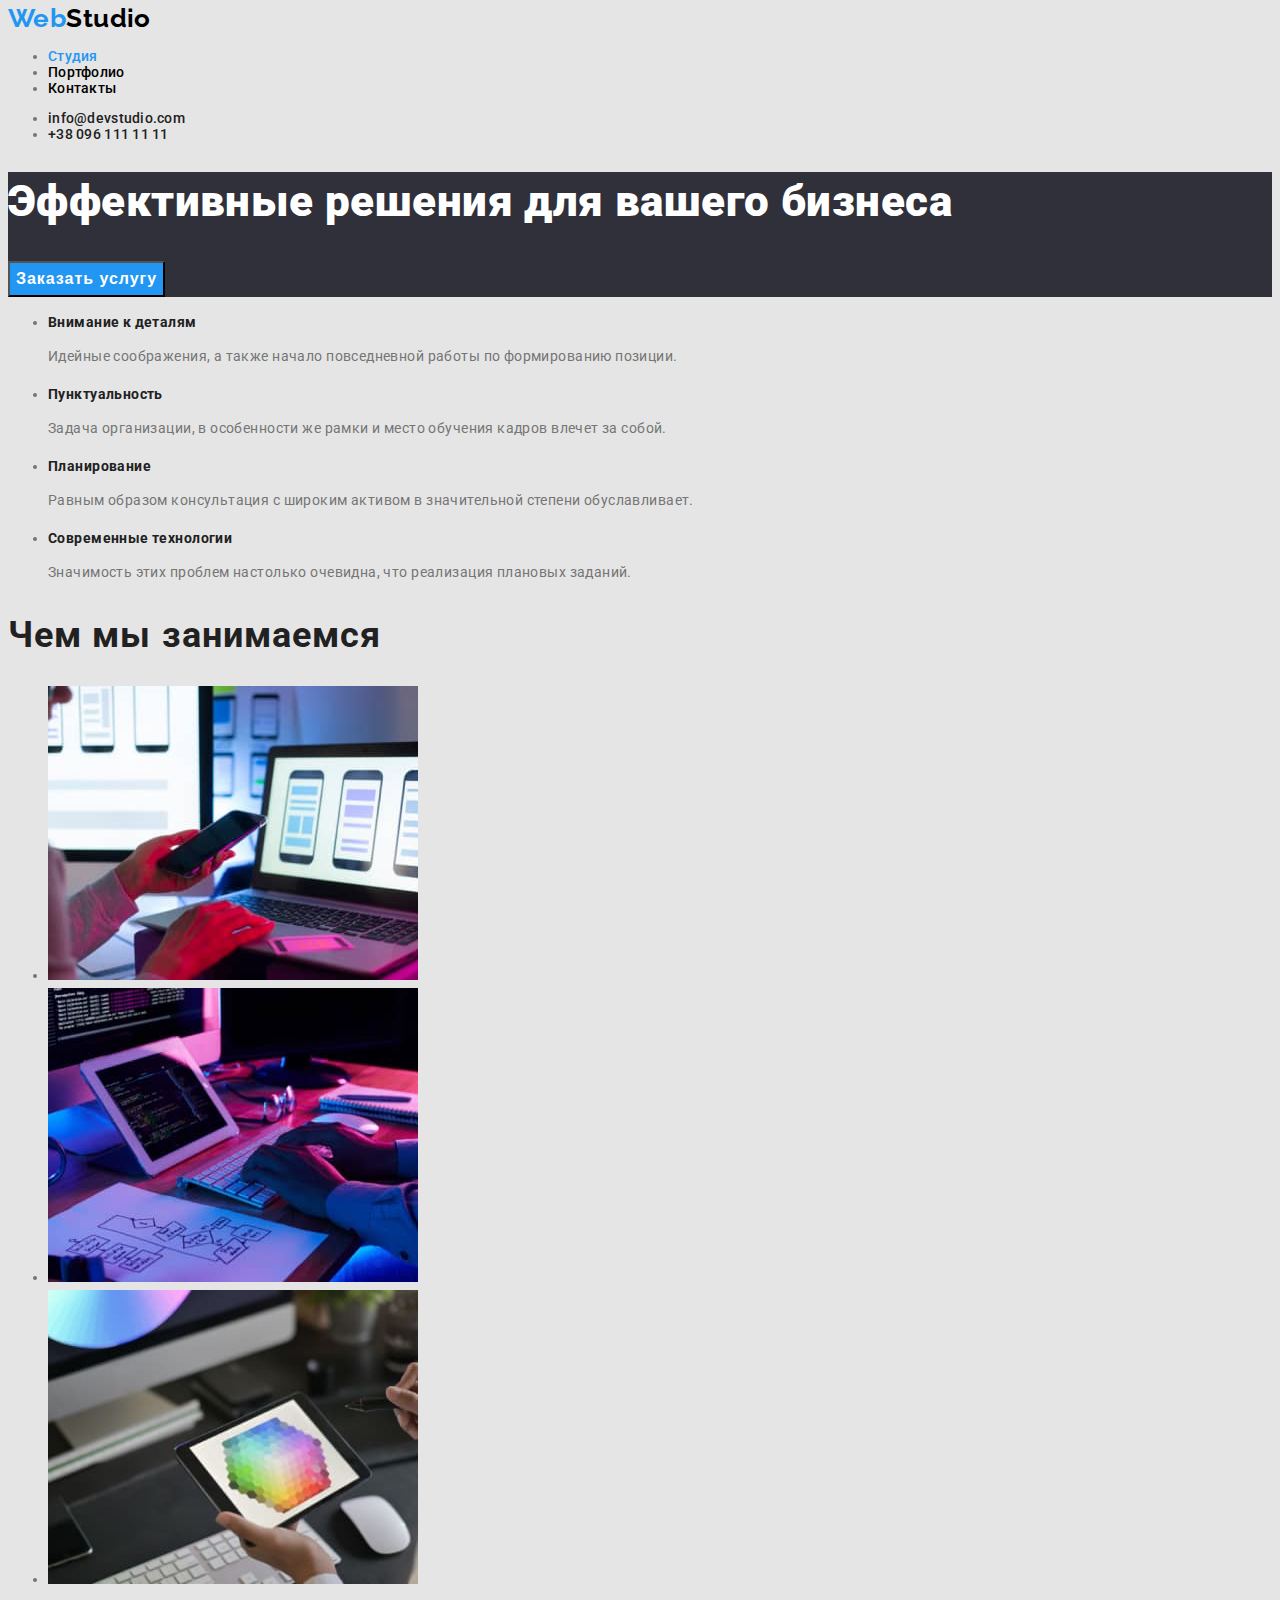
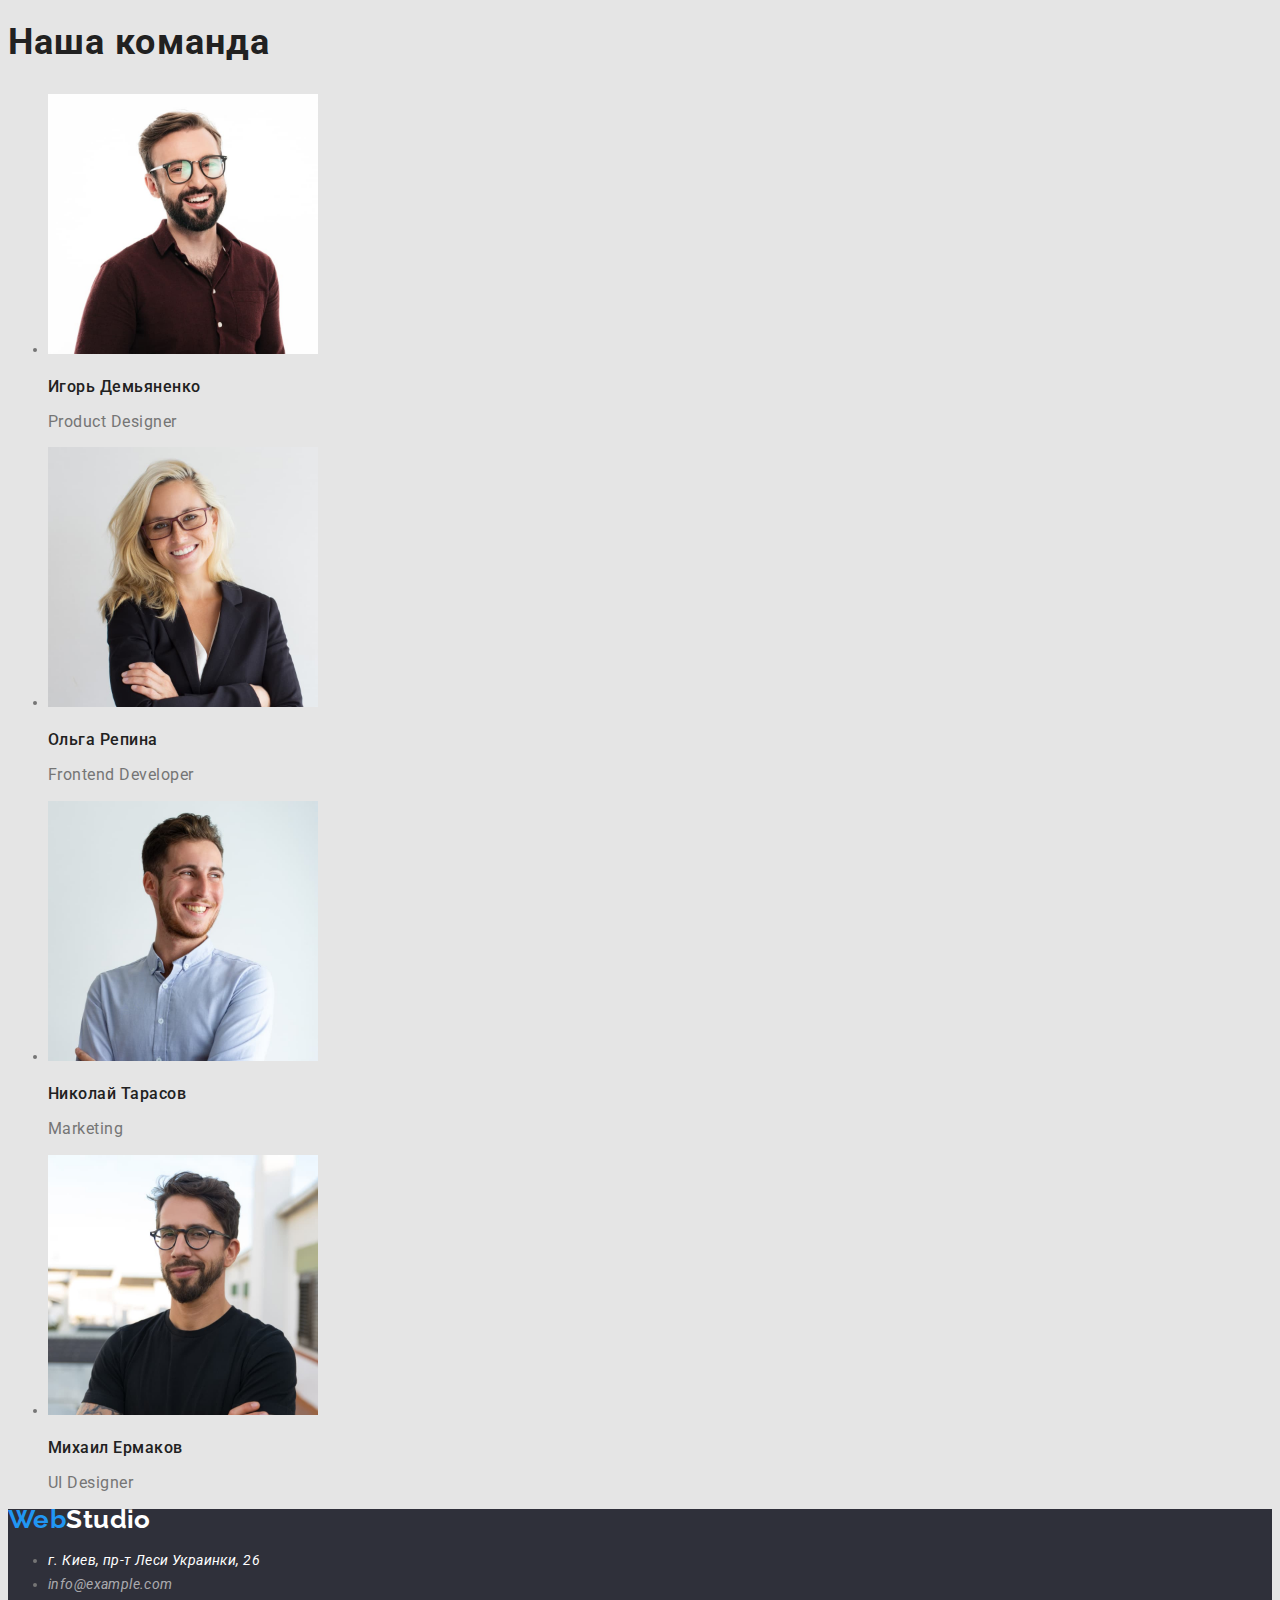
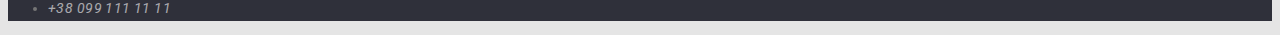
==== commit 317e3b05: "finish-wh-2" ====
--- a/index.html
+++ b/index.html
@@ -25,7 +25,7 @@
         <!-- навигацыя сайта -->
 
         <ul class="nav-list">
-          <li><a href="#" class="link accent">Студия</a></li>
+          <li><a href="./index.html" class="link accent">Студия</a></li>
           <li>
             <a href="./portfolio.html" class="link">Портфолио</a>
           </li>
@@ -46,8 +46,7 @@
         </li>
       </ul>
     </header>
-    <!-- линия тест -->
-    <div></div>
+
     <!-- mein index.html -->
 
     <main>
@@ -55,7 +54,7 @@
 
       <section class="hero">
         <h1>Эффективные решения для вашего бизнеса</h1>
-        <button type="button">Заказать услугу</button>
+        <button type="button" class="button-hero">Заказать услугу</button>
       </section>
 
       <!--особености нашей команды-->
@@ -164,7 +163,9 @@
     <!--подвал сайта-->
 
     <footer>
-      <a href="#" class="logo"> <span class="webstudio">Web</span>Studio</a>
+      <a href="./index.html" class="logo-footer">
+        <span class="webstudio">Web</span>Studio</a
+      >
 
       <!-- адрес и контакты студии -->
 
--- a/css/styles.css
+++ b/css/styles.css
@@ -4,6 +4,15 @@
   --accent-color: #2196f3;
 }
 body {
+  /* font-family: "Raleway", sans-serif; */
+  font-family: "Roboto", sans-serif;
+  font-style: normal;
+  font-weight: 400;
+  font-size: 14px;
+
+  line-height: 1.71;
+  letter-spacing: 0.03em;
+
   background-color: #e5e5e5;
   color: var(--primary-text-color);
 }
@@ -19,7 +28,7 @@
   color: #000000;
 }
 
-.logo {
+.logo-footer {
   font-family: "Raleway";
   font-style: normal;
   font-weight: 700;
@@ -33,13 +42,13 @@
 }
 
 /*                                     хедер */
+/* ссылки */
 
 .link {
   color: var(--secondary-text-color);
   text-decoration: none;
 }
 
-/* логотип */
 .nav-list .link.accent {
   color: var(--accent-color);
 }
@@ -54,55 +63,121 @@
 }
 
 /* навигация сайта */
-.nav-list .link.accent {
-  color: var(--accent-color);
-}
 
 .nav-list .link:hover,
-.nav-list .link:focus {
-  color: var(--accent-color);
-}
-
-/* кантакты */
+.nav-list .link:focus,
 .contact-list .link:hover,
 .contact-list .link:focus {
   color: var(--accent-color);
 }
-
-/* линия тест */
+/* кантакты */
+.nav-list,
+.contact-list {
+  font-weight: 500;
+  font-size: 14px;
+  line-height: 1.14;
+  letter-spacing: 0.02em;
+}
 
 /*                                    mein index.html */
-h2,
-h3,
-h4 {
-  color: var(--secondary-text-color);
-}
 
 /* герой */
+.button-hero {
+  font-weight: 700;
+  font-size: 16px;
+  line-height: 1.87;
+  letter-spacing: 0.06em;
+
+  color: #ffffff;
+  background-color: var(--accent-color);
+}
+
 .hero {
   background: #2f303a;
 }
 
 .hero h1 {
+  font-weight: 900;
+  font-size: 44px;
+  line-height: 1.36;
+
   color: #ffffff;
 }
 /* особености нашей команды */
-.command-peculiarities {
+
+.command-peculiarities h3 {
+  font-weight: 700;
+  font-size: 14px;
+  line-height: 1.14;
+
+  letter-spacing: 0.03em;
+  color: var(--secondary-text-color);
 }
 /* чем мы занимается наша команда */
-.projects-section {
+.projects-section h2,
+.command-section h2 {
+  font-weight: 700;
+  font-size: 36px;
+  line-height: 1.16;
+
+  letter-spacing: 0.03em;
+  color: var(--secondary-text-color);
 }
 /* наша команда */
-.command-section {
-}
-
+.command-section h3 {
+  font-weight: 500;
+  font-size: 16px;
+  line-height: 1.18;
+
+  letter-spacing: 0.03em;
+  color: var(--secondary-text-color);
+}
+.command-section p {
+  font-weight: 400;
+  font-size: 16px;
+  line-height: 1.18;
+
+  letter-spacing: 0.03em;
+  color: var(--primary-text-color);
+}
 /*                                     mein portfolio.html */
 
 /* уникальный контент страницы */
 
 /*кнопки фильтра*/
+.button {
+  font-weight: 500;
+  font-size: 16px;
+  line-height: 1.62;
+
+  letter-spacing: 0.03em;
+
+  color: var(--secondary-text-color);
+}
 
 /* нашы проекты */
+
+.projects h3 {
+  font-weight: 700;
+  font-size: 18px;
+  line-height: 2;
+
+  letter-spacing: 0.06em;
+  color: var(--secondary-text-color);
+}
+
+.projects p {
+  font-weight: 700;
+  font-size: 18px;
+  line-height: 1.87;
+
+  letter-spacing: 0.06em;
+  color: var(--primary-text-color);
+}
+
+.projects-link {
+  text-decoration: none;
+}
 
 /*                                      подвал сайта*/
 
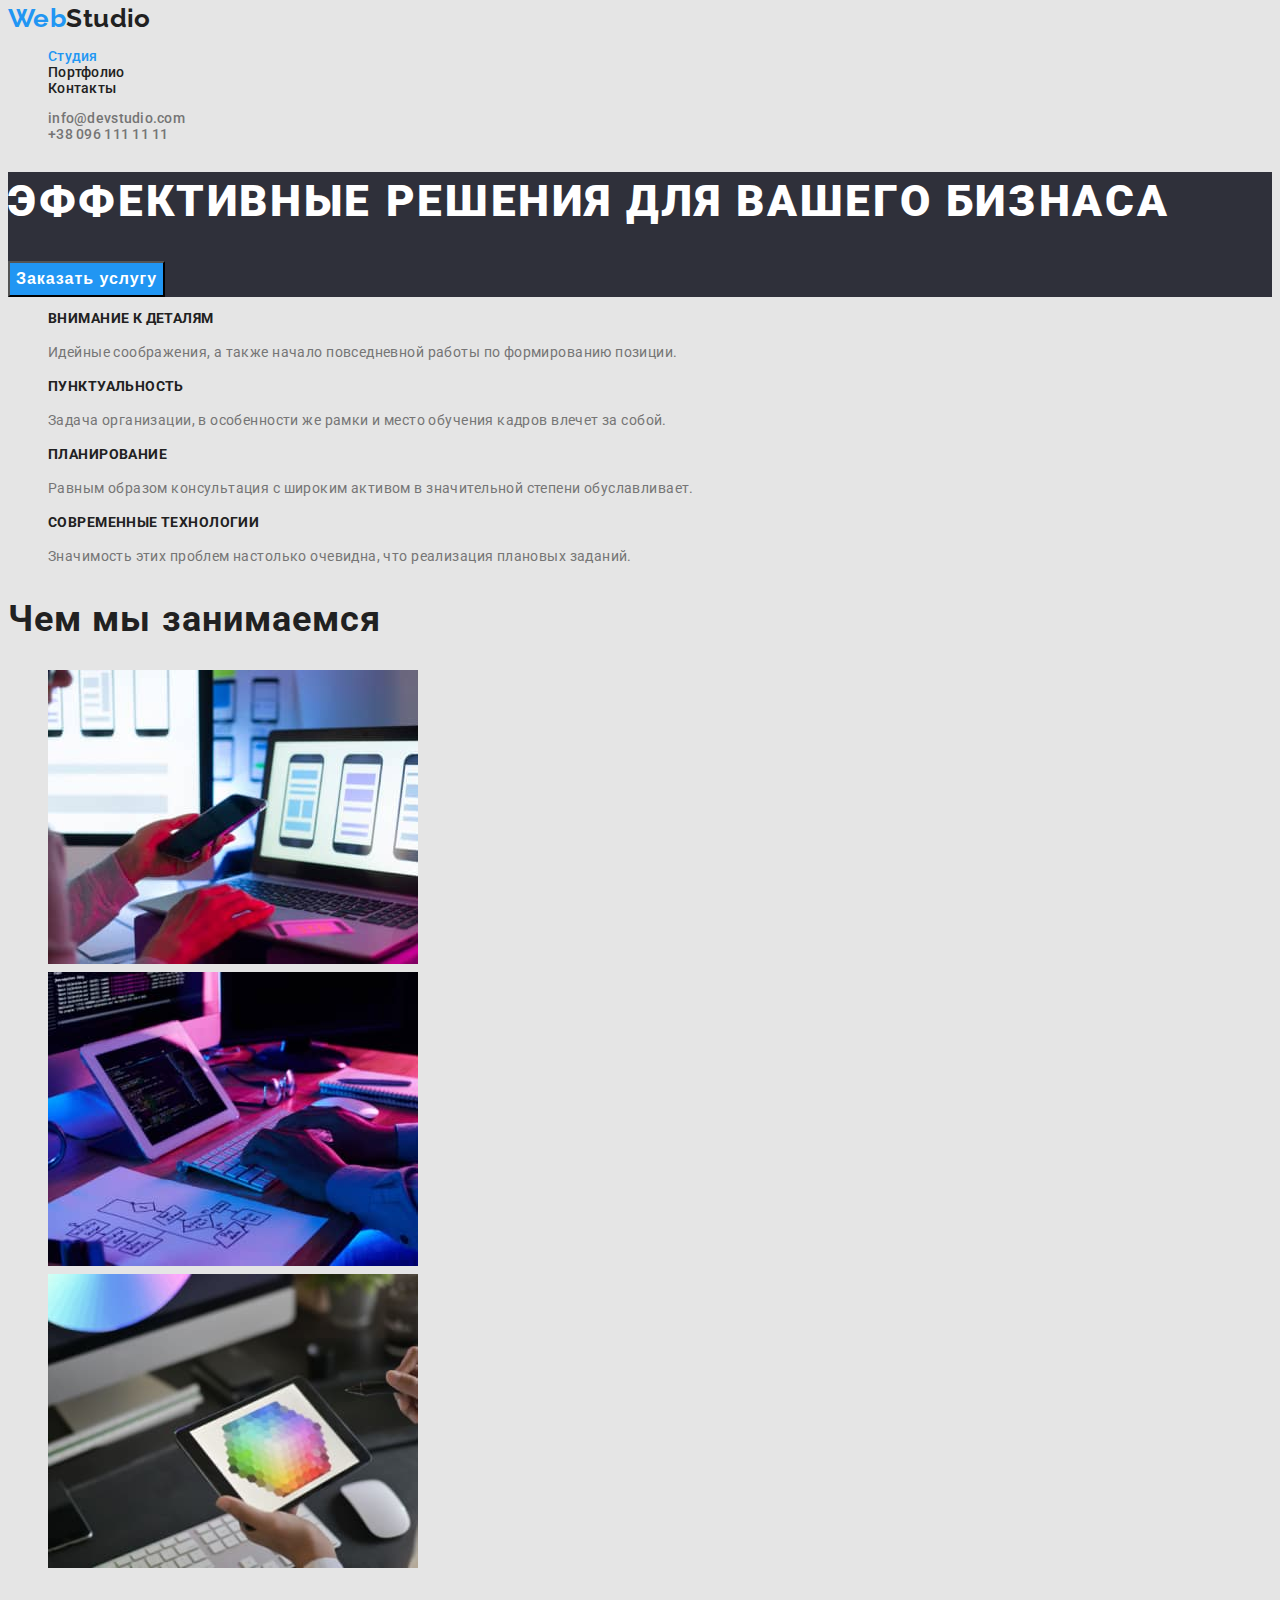
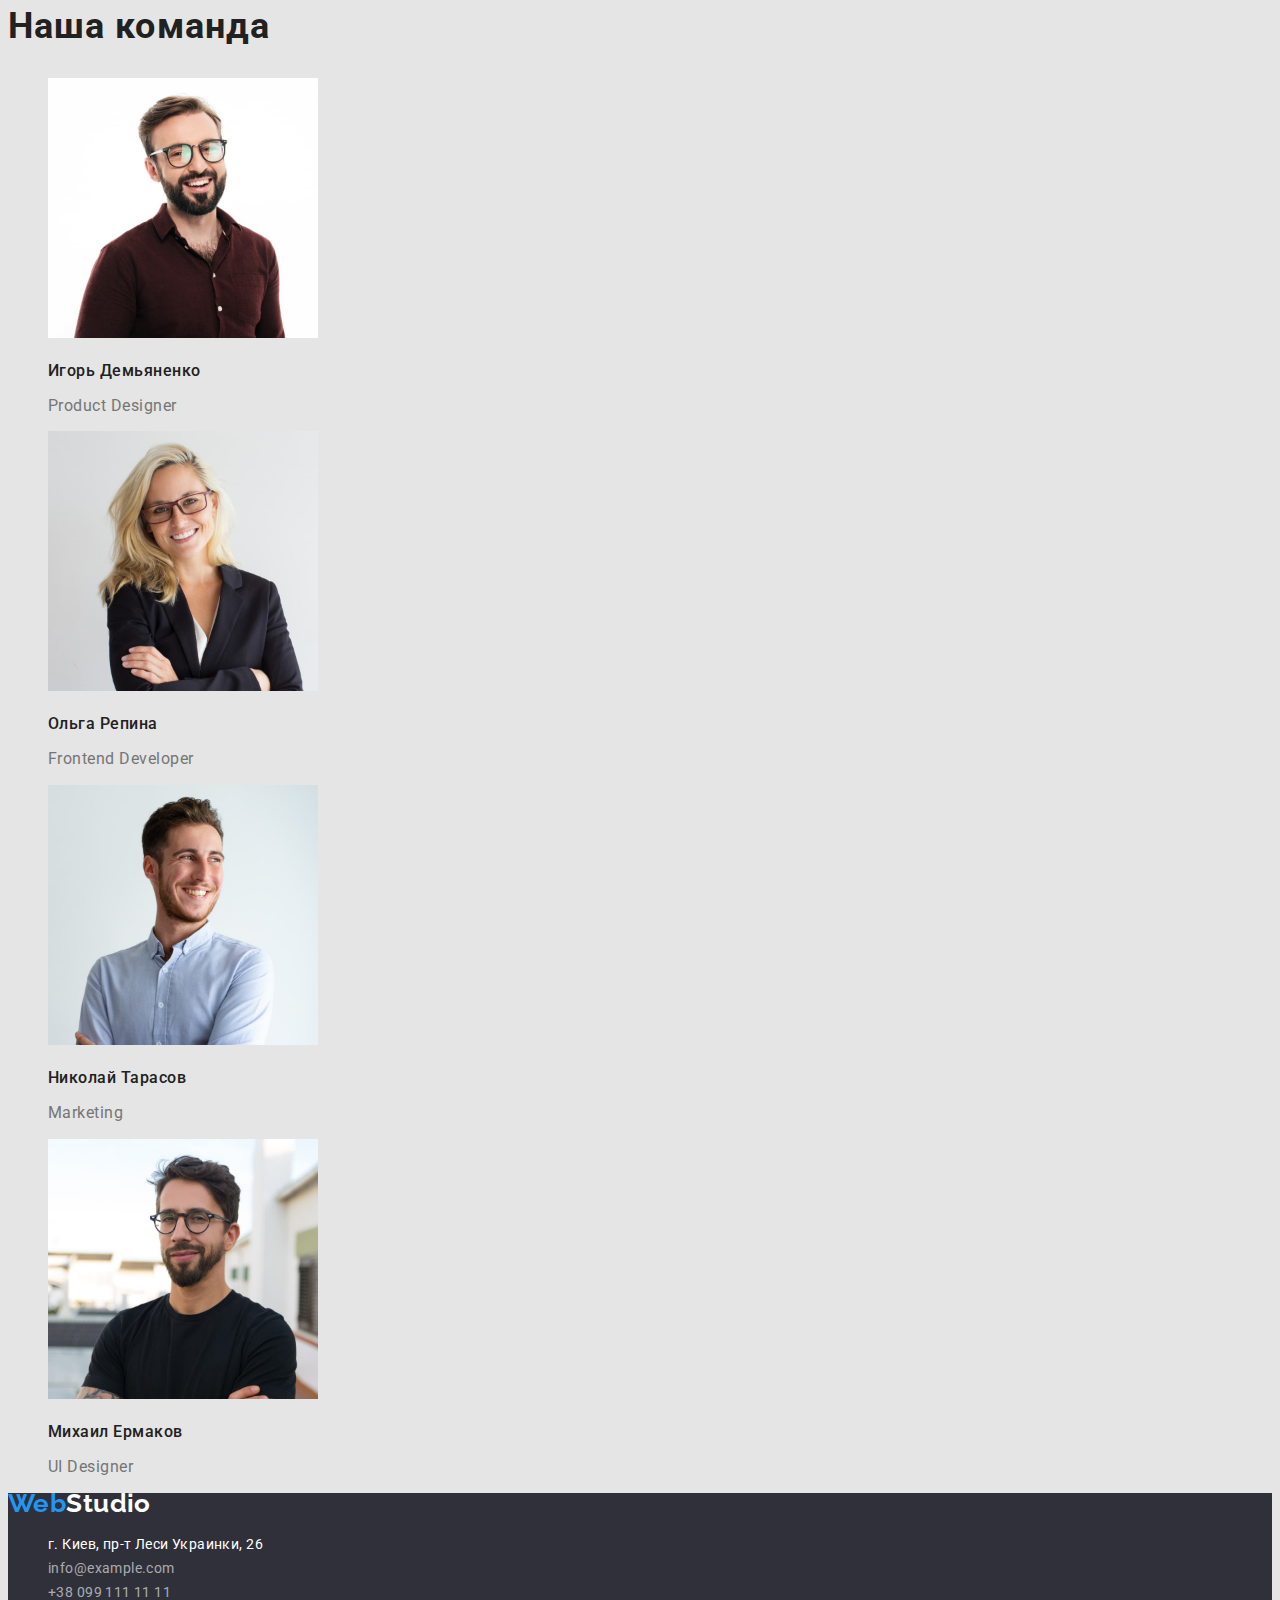
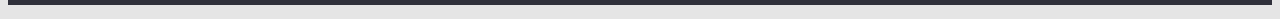
==== commit 4dc7cc92: "goit-markup-hw-02" ====
--- a/index.html
+++ b/index.html
@@ -53,7 +53,8 @@
       <!--герой-->
 
       <section class="hero">
-        <h1>Эффективные решения для вашего бизнеса</h1>
+        <h1>ЭФФЕКТИВНЫЕ РЕШЕНИЯ ДЛЯ ВАШЕГО БИЗНАСА</h1>
+
         <button type="button" class="button-hero">Заказать услугу</button>
       </section>
 
@@ -62,7 +63,7 @@
       <section class="command-peculiarities">
         <ul class="section-list">
           <li>
-            <h3>Внимание к деталям</h3>
+            <h3>ВНИМАНИЕ К ДЕТАЛЯМ</h3>
             <p>
               Идейные соображения, а также начало повседневной работы по
               формированию позиции.
@@ -70,7 +71,7 @@
           </li>
 
           <li>
-            <h3>Пунктуальность</h3>
+            <h3>ПУНКТУАЛЬНОСТЬ</h3>
             <p>
               Задача организации, в особенности же рамки и место обучения кадров
               влечет за собой.
@@ -78,7 +79,7 @@
           </li>
 
           <li>
-            <h3>Планирование</h3>
+            <h3>ПЛАНИРОВАНИЕ</h3>
             <p>
               Равным образом консультация с широким активом в значительной
               степени обуславливает.
@@ -86,7 +87,7 @@
           </li>
 
           <li>
-            <h3>Современные технологии</h3>
+            <h3>СОВРЕМЕННЫЕ ТЕХНОЛОГИИ</h3>
             <p>
               Значимость этих проблем настолько очевидна, что реализация
               плановых заданий.
--- a/css/styles.css
+++ b/css/styles.css
@@ -58,8 +58,8 @@
   color: var(--accent-color);
 }
 
-.site-nav .link {
-  color: #000000;
+ul {
+  list-style-type: none;
 }
 
 /* навигация сайта */
@@ -71,7 +71,7 @@
   color: var(--accent-color);
 }
 /* кантакты */
-.nav-list,
+.nav-list, 
 .contact-list {
   font-weight: 500;
   font-size: 14px;
@@ -79,6 +79,9 @@
   letter-spacing: 0.02em;
 }
 
+.contact-list a{
+  color: #757575;
+}
 /*                                    mein index.html */
 
 /* герой */
@@ -101,6 +104,8 @@
   font-size: 44px;
   line-height: 1.36;
 
+  letter-spacing: 0.06em;
+
   color: #ffffff;
 }
 /* особености нашей команды */
@@ -146,6 +151,9 @@
 
 /*кнопки фильтра*/
 .button {
+  font-family: 'Roboto';
+  font-style: normal;
+
   font-weight: 500;
   font-size: 16px;
   line-height: 1.62;
@@ -183,6 +191,10 @@
 
 /* footer */
 
+.address{
+  font-style: normal;
+}
+
 footer {
   background-color: #2f303a;
 }
@@ -191,7 +203,7 @@
 
 footer a {
   text-decoration: none;
-}
+}  
 
 .address-link {
   color: #ffffff;
